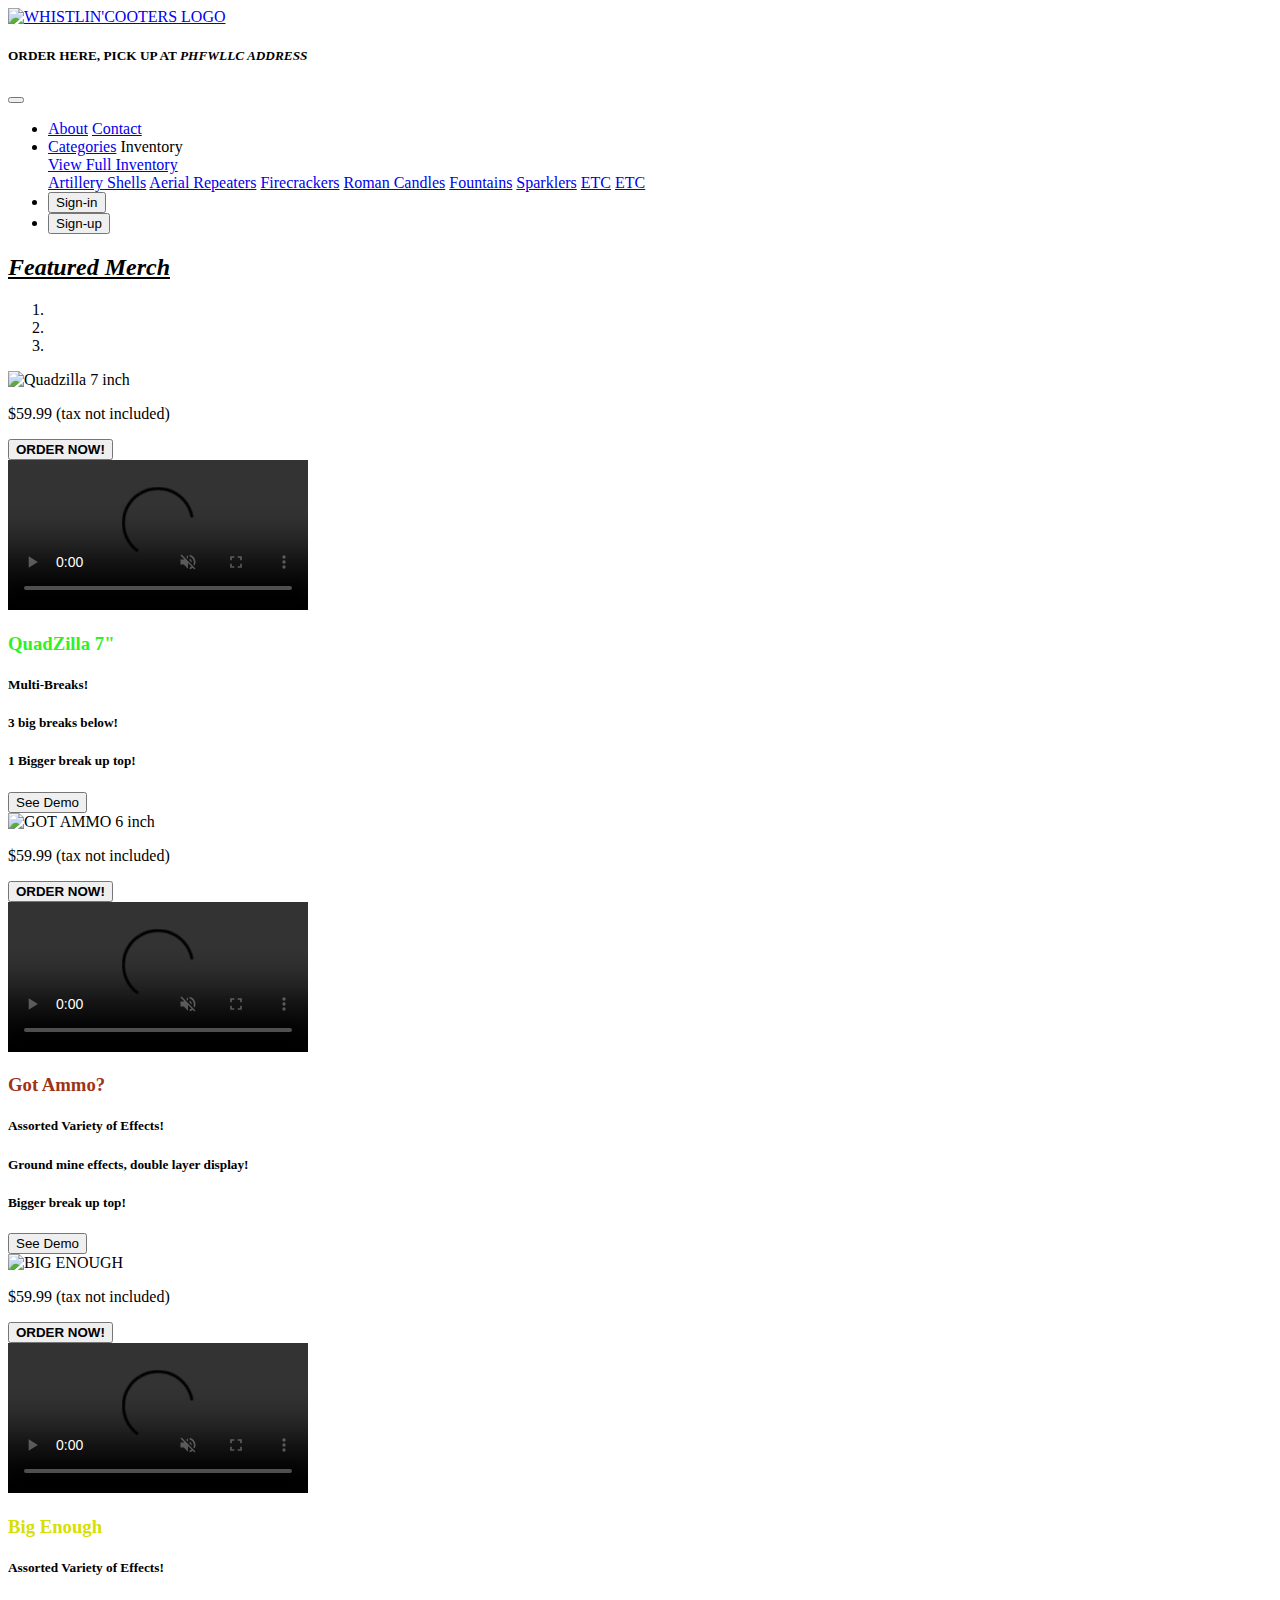
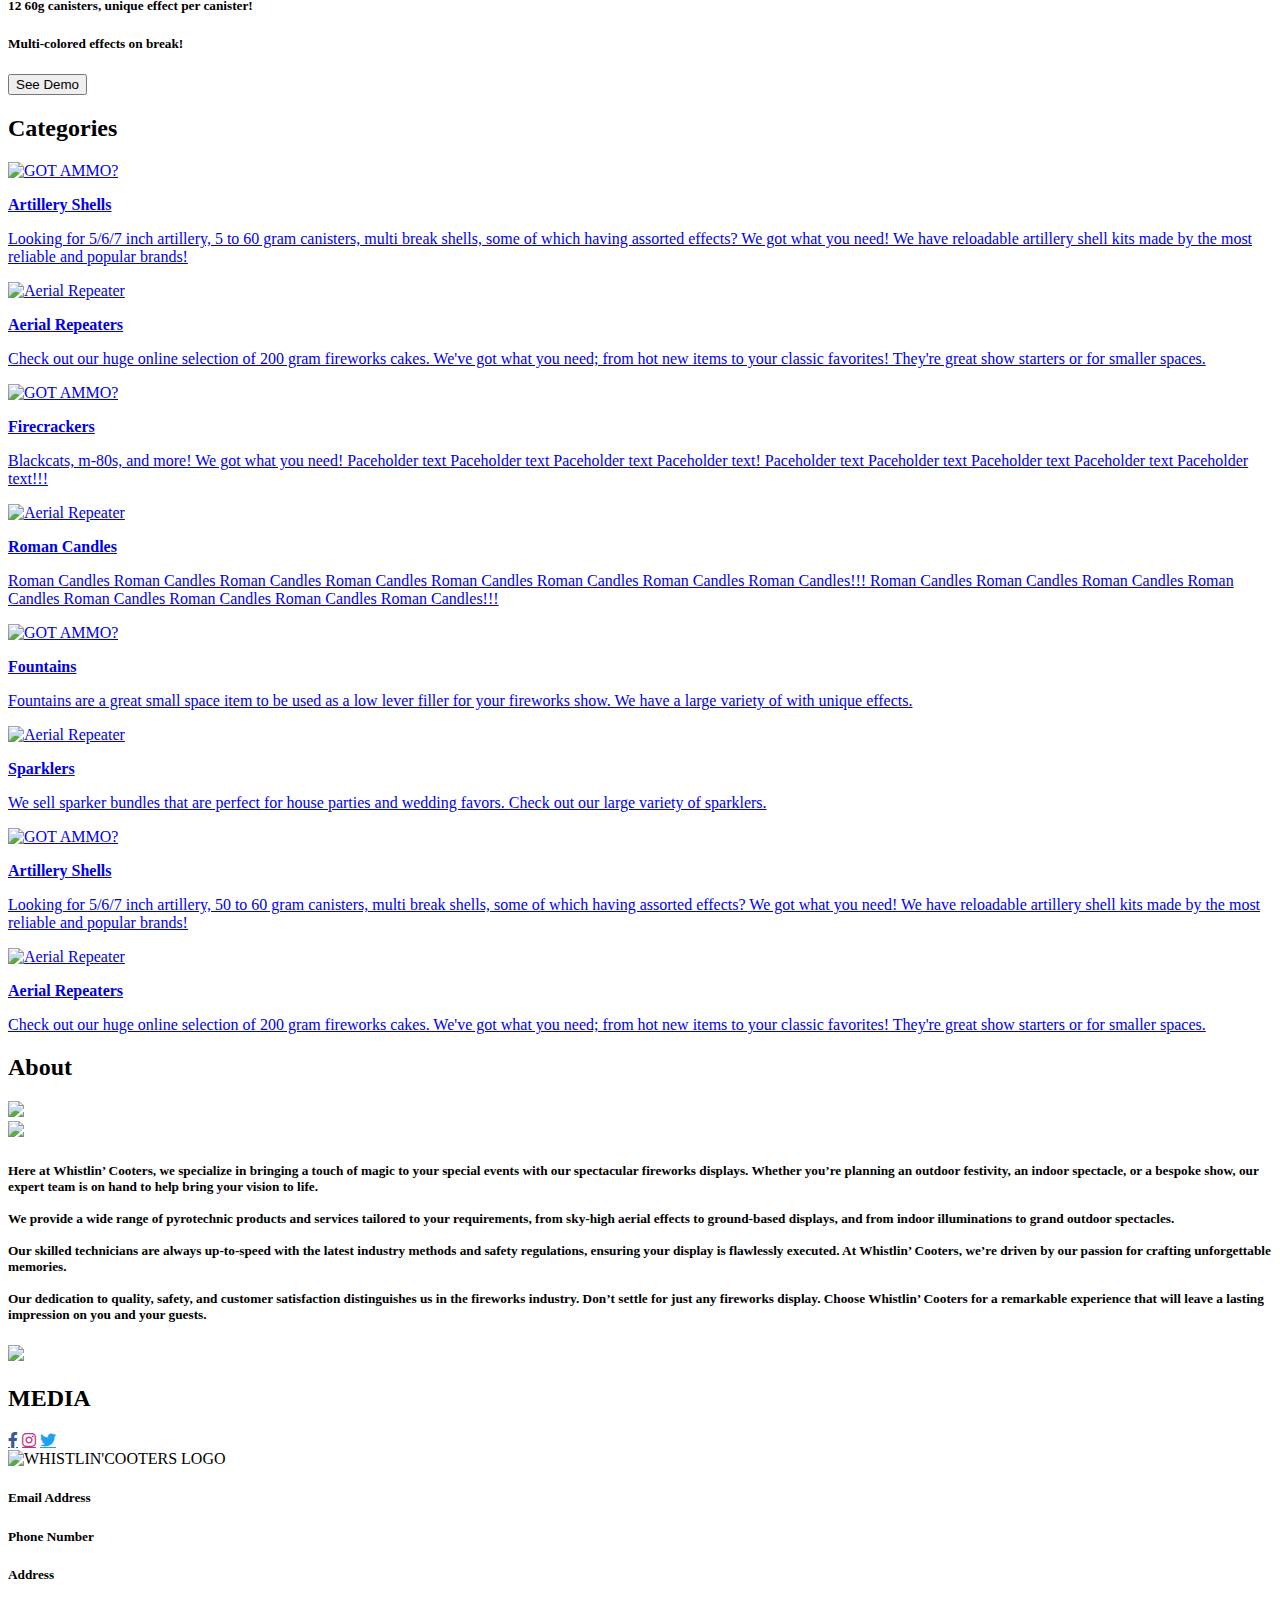
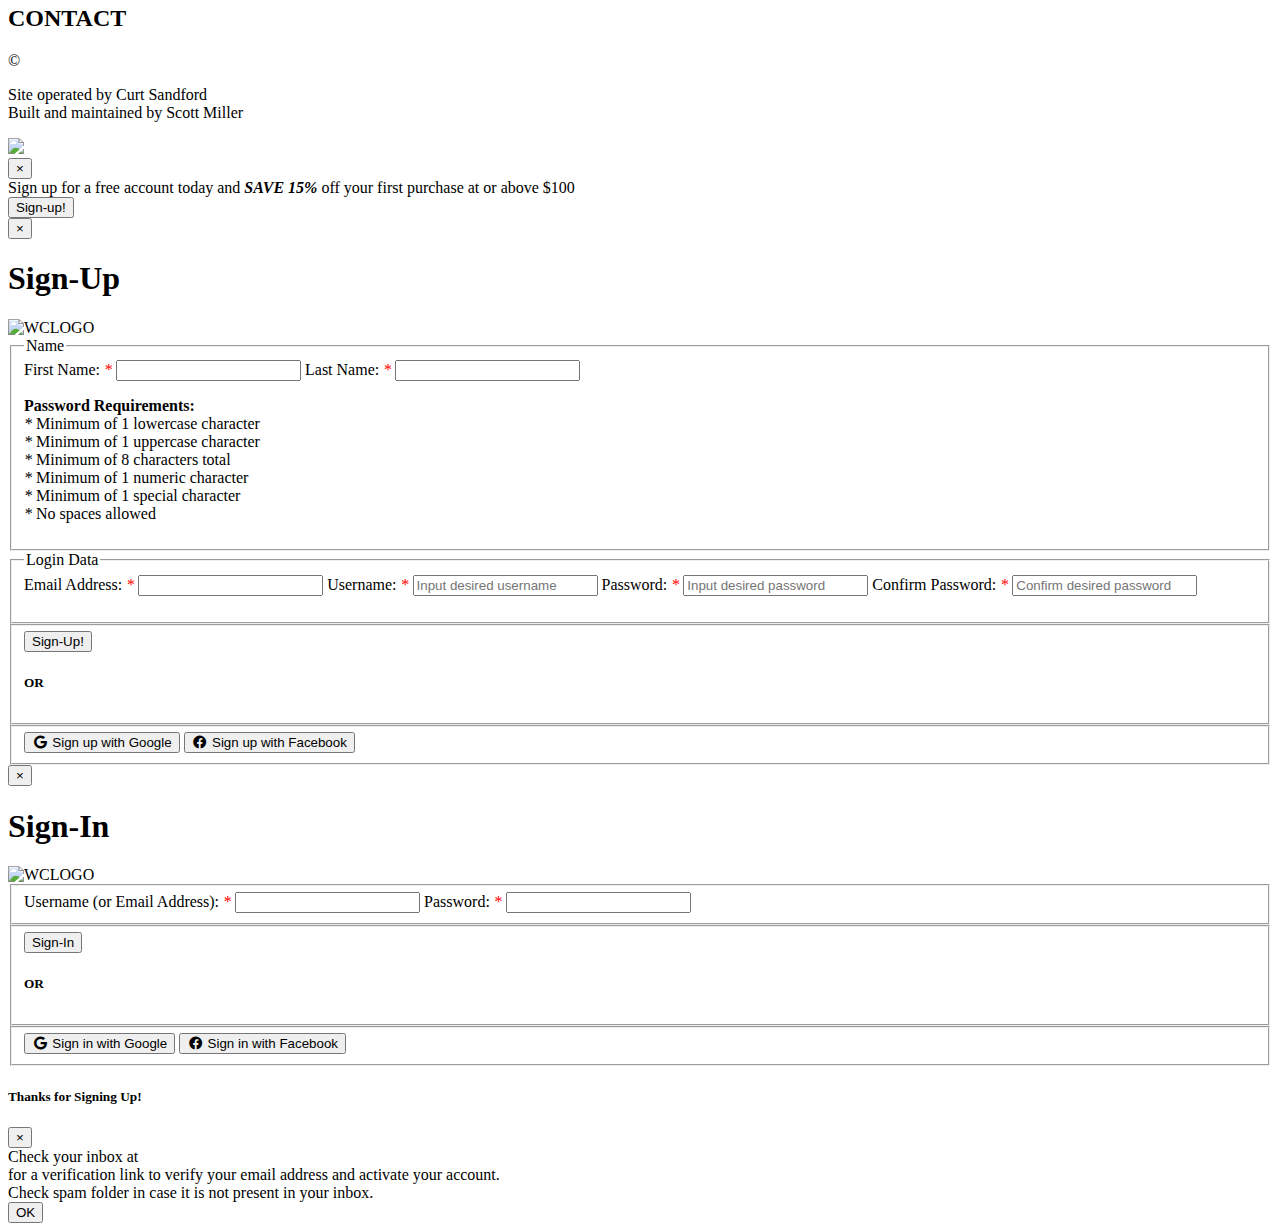
==== src/main/resources/templates/index.html @ 447cba28 "as of yet, user cannot yet be authenticated during login process" ====
<!-- 	INDEX HTML 	-->

<!DOCTYPE html>
<html xmlns:th="http://www.thymeleaf.org">
	<head>
		<title>Whistlin'CootersFireworks</title>
		<meta name="viewport" 
			  content="width=device-width, initial-scale=1.0" 
		/>
		<meta name="_csrf" th:content="${_csrf.token}" />
		<meta name="_csrf_header" th:content="${_csrf.headerName}" />
		<link rel="stylesheet" href="/webjars/bootstrap/4.6.0/css/bootstrap.min.css" /> 
		<link rel="stylesheet" href="https://cdnjs.cloudflare.com/ajax/libs/font-awesome/6.0.0-beta3/css/all.min.css" />
		<link rel="stylesheet" href="/css/main.css" /> 
		<link rel="stylesheet" href="/css/index.css" />
		<link rel="stylesheet" href="/css/carousel.css" /> 
		<link rel="stylesheet" href="/css/bgimgs.css" /> 
		<link rel="apple-touch-icon" sizes="180x180" href="/images/apple-touch-icon.png" />
		<link rel="icon" type="image/png" sizes="32x32" href="/images/favicon-32x32.png" />
		<link rel="icon" type="image/png" sizes="16x16" href="/images/favicon-16x16.png" />
		<link rel="manifest" href="/images/site.webmanifest" />
	</head> 
	
	<body class="bg-dark">
		<header class="header row">
			<div class="col-sm-4">
				<a href="#">
					<img class="header_logo" type="image/png" src="/images/android-chrome-192x192.png"
						 alt="WHISTLIN'COOTERS LOGO" 
					/>
				</a>
			</div>
			<div class="col-sm-4 d-flex flex-column mt-auto header_text">
				<p th:if="${param.loginSuccess}" 
				   class="text-center"
				>
					<i th:text="${#authentication.principal.username}"></i>
				</p>
				<h5 class="text-center">ORDER HERE, PICK UP AT <i>PHFWLLC ADDRESS</i></h5> 
			</div> 
			<nav class="col-sm-4 navbar navbar-expand-md navbar-dark d-flex flex-column">
				<button class="navbar-toggler ml-auto" type="button" data-toggle="collapse"
						data-target="#navOptions" aria-controls="navOptions" aria-expanded="false" 
						aria-label="Toggle navigation" 
				>
					<span class="navbar-toggler-icon text-light"></span>
				</button>
				<div class="collapse navbar-collapse" id="navOptions">
					<ul class="navbar-nav mr-auto">
						<li class="nav-item">
							<a class="nav-link text-white" href="#about">About</a>
							<a class="nav-link text-white" href="#contact">Contact</a>
						</li>
						<li class="nav-item dropdown">
							<a class="nav-link text-white" href="#categories">Categories</a>
							<a class="nav-link dropdown-toggle text-white" role="button" data-toggle="dropdown" 
							   aria-expanded="false" 
							>
								Inventory
							</a>
							<div class="dropdown-menu">
								<a class="dropdown-item" href="#">View Full Inventory</a> 
								<div class="dropdown-divider"></div> 
								<a class="dropdown-item" href="#">Artillery Shells</a> 
								<a class="dropdown-item" href="#">Aerial Repeaters</a> 
								<a class="dropdown-item" href="#">Firecrackers</a> 
								<a class="dropdown-item" href="#">Roman Candles</a> 
								<a class="dropdown-item" href="#">Fountains</a>
								<a class="dropdown-item" href="#">Sparklers</a>
								<a class="dropdown-item" href="#">ETC</a>
								<a class="dropdown-item" href="#">ETC</a>
							</div>
						</li> 
						<li class="nav-item">
							<button id="headerSignInBtn" class="btn text-white">Sign-in</button>
						</li> 
						<li class="nav-item signupBtn">
							<button id="headerSignupBtn" class="btn text-white">Sign-up</button>
						</li>
					</ul>
				</div>
			</nav>
		</header>
		<div class="container-lg bg-dark px-0">
			<h2 class="text-center text-light pt-3" style="text-decoration:underline;"><i>Featured Merch</i></h2>
			<div id="productCarousel" class="carousel slide bg-dark" data-ride="carousel"
				 data-interval="10000"
			>
				<ol class="carousel-indicators">
					<li data-target="#productCarousel" data-slide-to="0" class="active"></li>
					<li data-target="#productCarousel" data-slide-to="1"></li>
					<li data-target="#productCarousel" data-slide-to="2"></li>
				</ol>
				<div class="carousel-inner">
					<div class="carousel-item active">
						<div class="row">
							<div class="col-12 col-sm-6 d-flex flex-column w-50 align-items-center">
								<img class="img-fluid" src="/images/quadzilla.jpg" alt="Quadzilla 7 inch" />
								<p>$59.99 (tax not included)</p>
								<button class="btn btn-primary mb-2 ml-5"><b>ORDER NOW!</b></button>
							</div>
							<div class="col-12 col-sm-6 d-flex flex-column w-50 align-items-center justify-content-between">
								<div class="embed-responsive embed-responsive-16by9 vidclass">
									<video class="embed-responsive-item" controls autoplay
										   muted
									>
										<source src="/video/BWQuadzillaCANISTERS.mp4" type="video/mp4" />
									</video>
								</div>
								<h3 style="color:rgb(48, 240, 40);">QuadZilla 7"</h3>
								<h5 class="slideInFromLeft">Multi-Breaks!</h5>
								<h5 class="slideInFromLeft">3 big breaks below!</h5>
								<h5 class="slideInFromLeft">1 Bigger break up top!</h5>
								<button class="btn btn-info mb-1 demo">See Demo</button>
							</div>
						</div>
					</div>
					<div class="carousel-item">
						<div class="row">
							<div class="col-12 col-sm-6 d-flex flex-column w-50 align-items-center">
								<img class="img-fluid" src="/images/gotammo.jpg" alt="GOT AMMO 6 inch" />
								<p>$59.99 (tax not included)</p>
								<button class="btn btn-primary mb-2 ml-5"><b>ORDER NOW!</b></button>
							</div>
							<div class="col-12 col-sm-6 d-flex flex-column w-50 align-items-center justify-content-between">
								<div class="embed-responsive embed-responsive-16by9 vidclass">
									<video class="embed-responsive-item" controls autoplay
										   muted
									>
										<source src="/video/GOTAMMO_Miracle.mp4" type="video/mp4" /> 
									</video>
								</div>
								<h3 style="color:rgb(157, 52, 21);">Got Ammo?</h3>
								<h5 class="slideInFromLeft">Assorted Variety of Effects!</h5>
								<h5 class="slideInFromLeft">Ground mine effects, double layer display!</h5>
								<h5 class="slideInFromLeft">Bigger break up top!</h5>
								<button class="btn btn-info mb-1 demo">See Demo</button>
							</div>
						</div>
					</div>
					<div class="carousel-item">
						<div class="row">
							<div class="col-12 col-sm-6 d-flex flex-column w-50 align-items-center">
								<img class="img-fluid" src="/images/bigenough.jpg" alt="BIG ENOUGH" />
								<p>$59.99 (tax not included)</p>
								<button class="btn btn-primary mb-2 ml-5"><b>ORDER NOW!</b></button>
							</div>
							<div class="col-12 col-sm-6 d-flex flex-column w-50 align-items-center justify-content-between">
								<div class="embed-responsive embed-responsive-16by9 vidclass">
									<video class="embed-responsive-item" controls autoplay
										   muted
									>
										<source src="/video/BIGENOUGHPROFESSIONAL6SHELLMEGABANGERRLMB588.mp4" type="video/mp4" /> 
									</video>
								</div>
								<h3 style="color:rgb(214, 224, 0);">Big Enough</h3>
								<h5 class="slideInFromLeft">Assorted Variety of Effects!</h5>
								<h5 class="slideInFromLeft">12 60g canisters, unique effect per canister!</h5>
								<h5 class="slideInFromLeft">Multi-colored effects on break!</h5>
								<button class="btn btn-info mb-1 demo">See Demo</button>
							</div>
						</div>
					</div>
				</div>
				<a class="carousel-control-prev" href="#productCarousel" role="button"
			   	   data-slide="prev"
				> 
					<span class="carousel-control-prev-icon" aria-hidden="true"></span>
					<span class="sr-only">Previous</span> 
				</a> 
				<a class="carousel-control-next" href="#productCarousel" role="button"
		   	       data-slide="next"
				>
					<span class="sr-only">Next</span>
					<span class="carousel-control-next-icon" aria-hidden="true"></span> 
				</a>
			</div>
		</div>
		<div id="categories" class="container-lg cat-container">
			<h2 class="text-light">Categories</h2>
			<div class="row cat-row text-center p-2">
				<div class="col-lg-3 col-md-4 col-sm-6 cat-col p-2">
					<div class="border border-dark rounded p-2">
						<a href="#">
							<img  class="img-fluid" src="/images/gotammo.jpg" alt="GOT AMMO?" />
							<p class="text-dark"><b>Artillery Shells</b></p>
							<p class="text-dark">
								Looking for 5/6/7 inch artillery, 5 to 60 gram canisters, multi break shells, some of which having assorted effects? 
								We got what you need! We have reloadable artillery shell kits made by the most reliable and popular brands!
							</p>
						</a>
					</div>
				</div>
				<div class="col-lg-3 col-md-4 col-sm-6 cat-col p-2">
					<div class="border border-dark rounded p-2">
						<a href="#">
							<img  class="img-fluid" src="/images/aerial-repeater.jpg" alt="Aerial Repeater" />
							<p class="text-dark"><b>Aerial Repeaters</b></p>
							<p class="text-dark">
								Check out our huge online selection of 200 gram fireworks cakes.  
								We've  got what you need; from hot new items to your classic favorites!  
								They're great show starters or for smaller spaces.
							</p>
						</a>
					</div>
				</div>
				<div class="col-lg-3 col-md-4 col-sm-6 cat-col p-2">
					<div class="border border-dark rounded p-2">
						<a href="#">
							<img  class="img-fluid" src="/images/firecrackers.jpg" alt="GOT AMMO?" />
							<p class="text-dark"><b>Firecrackers</b></p>
							<p class="text-dark">
								Blackcats, m-80s, and more! We got what you need! Paceholder text Paceholder text Paceholder text Paceholder text!
								Paceholder text Paceholder text Paceholder text Paceholder text Paceholder text!!!
							</p>
						</a>
					</div>
				</div>
				<div class="col-lg-3 col-md-4 col-sm-6 cat-col p-2">
					<div class="border border-dark rounded p-2">
						<a href="#">
							<img  class="img-fluid" src="/images/Roman-Candle-5-Balls.jpg" alt="Aerial Repeater" />
							<p class="text-dark"><b>Roman Candles</b></p>
							<p class="text-dark">
								Roman Candles Roman Candles Roman Candles Roman Candles Roman Candles Roman Candles Roman Candles Roman Candles!!!
								Roman Candles Roman Candles Roman Candles Roman Candles Roman Candles Roman Candles Roman Candles Roman Candles!!!
							</p>
						</a>
					</div>
				</div>
				<div class="col-lg-3 col-md-4 col-sm-6 cat-col p-2">
					<div class="border border-dark rounded p-2">
						<a href="#">
							<img  class="img-fluid" src="/images/fountainfw.PNG" alt="GOT AMMO?" />
							<p class="text-dark"><b>Fountains</b></p>
							<p class="text-dark">
								Fountains are a great small space item to be used as a low lever filler for your fireworks show. 
								We have a large variety of with unique effects. 
							</p>
						</a>
					</div>
				</div>
				<div class="col-lg-3 col-md-4 col-sm-6 cat-col p-2">
					<div class="border border-dark rounded p-2">
						<a href="#">
							<img  class="img-fluid" src="/images/sparklers.jpg" alt="Aerial Repeater" />
							<p class="text-dark"><b>Sparklers</b></p>
							<p class="text-dark">
								We sell sparker bundles that are perfect for house parties and wedding favors. 
								Check out our large variety of sparklers. 
							</p>
						</a>
					</div>
				</div>
				<div class="col-lg-3 col-md-4 col-sm-6 cat-col p-2">
					<div class="border border-dark rounded p-2">
						<a href="#">
							<img  class="img-fluid" src="/images/gotammo.jpg" alt="GOT AMMO?" />
							<p class="text-dark"><b>Artillery Shells</b></p>
							<p class="text-dark">
								Looking for 5/6/7 inch artillery, 50 to 60 gram canisters, multi break shells, some of which having assorted effects? 
								We got what you need! We have reloadable artillery shell kits made by the most reliable and popular brands!
							</p>
						</a>
					</div>
				</div>
				<div class="col-lg-3 col-md-4 col-sm-6 cat-col p-2">
					<div class="border border-dark rounded p-2">
						<a href="#">
							<img  class="img-fluid" src="/images/aerial-repeater.jpg" alt="Aerial Repeater" />
							<p class="text-dark"><b>Aerial Repeaters</b></p>
							<p class="text-dark">
								Check out our huge online selection of 200 gram fireworks cakes.  
								We've  got what you need; from hot new items to your classic favorites!  
								They're great show starters or for smaller spaces.
							</p>
						</a>
					</div>
				</div>
			</div>
		</div>
		<div class="parallax bgimg1"></div>
		<div id="about" class="container-fluid about">
			<div class="row">
				<div class="col-12">
					<h2 class="text-light text-center">About</h2>
				</div>
				<div class="col-12 d-flex justify-content-center align-items-center">
					<img class="img-fluid" src="/images/android-chrome-512x512.png" />
				</div>
			</div>
			<div class="row">
				<div class="col-6 col-sm-2 order-2 order-sm-1 d-flex">
					<img class="d-block ml-auto" src="/images/brands1.PNG" />
				</div>
				<div class="col-12 col-sm-8 order-1 order-sm-2">
					<h5 class="text-light text-center">
						Here at Whistlin’ Cooters, we specialize in bringing a touch of magic to your special events with our spectacular fireworks displays. 
						Whether you’re planning an outdoor festivity, an indoor spectacle, or a bespoke show, our expert team is on hand to help bring your vision to life.
						<br /><br />
						We provide a wide range of pyrotechnic products and services tailored to your requirements, from sky-high aerial effects to ground-based displays, 
						and from indoor illuminations to grand outdoor spectacles. 					
						<br /><br />
						Our skilled technicians are always up-to-speed with the latest industry methods and safety regulations, ensuring your display is flawlessly executed.
						At Whistlin’ Cooters, we’re driven by our passion for crafting unforgettable memories. 
						<br /><br />
						Our dedication to quality, safety, and customer satisfaction distinguishes us in the fireworks industry. 
						Don’t settle for just any fireworks display. Choose Whistlin’ Cooters for a remarkable experience that will leave a lasting impression on you and your guests.
					</h5>
				</div>
				<div class="col-6 col-sm-2 order-3 order-sm-3 d-flex">
					<img class="d-block mr-auto" src="/images/brands2.PNG" />
				</div>
			</div>
		</div>
		<div class="container-fluid bgimg2-container">
			<div class="container">
				<div class="parallax bgimg2"></div>
			</div>
		</div>
		<div id="contact" class="container-fluid contact">
			<div class="row contact-row d-flex jusitify-content-between p-3">
				<div class="col-4 contact-col d-flex flex-column align-items-start text-light">
					<div class="d-flex flex-column border border-rounded pt-1 pl-1 slideOutLeft">
						<h2 class="underline">MEDIA</h2>
						<div class="d-flex flex-row">
							<a href="#" class="fab fa-facebook-f" style="color: #3b5998;"></a>
							<a href="#" class="fab fa-instagram" style="color: #C13584;"></a>
							<a href="#" class="fab fa-twitter" style="color: #1DA1F2;"></a>
						</div>
					</div>
				</div>
				<div class="col-4 contact-col d-flex justify-content-center align-items-center text-light">
					<div class="d-flex img">
						<img class="img-fluid" type="image/png" src="/images/android-chrome-192x192.png"
							 alt="WHISTLIN'COOTERS LOGO" 
						/>
					</div>
				</div>
				<div class="col-4 contact-col d-flex justify-content-end align-items-end text-light">
					<div class="d-flex flex-column border border-rounded pr-2 pb-1 pt-3 pl-3 slideOutRight">
						<h5>Email Address</h5>
						<h5>Phone Number</h5>
						<h5>Address</h5>
						<h2 class="underline">CONTACT</h2>
					</div>
				</div>
			</div>
		</div>
		<footer class="footer row bg-dark d-flex justify-content-around align-items-center">
			<p id="cr" class="text-light">
				&copy;
			</p>
			<p class="text-light">
				Site operated by Curt Sandford
				<br />
				Built and maintained by Scott Miller
			</p>
		</footer>
		<!-- The Modal -->
		<div class="modal" id="adModal">
			<div class="modal-dialog">
				<div class="modal-content">
					<div class="container-lg">
						<div class="row">
      						<div class="col-6 cpadding">
								<img class="img-fluid" src="/images/modalAd.jpg" />	  
							</div>
							<div class="col-6 d-flex flex-column cbg">
        						<div class="modal-header">
          							<button type="button" class="close text-danger" data-dismiss="modal">&times;</button>
        						</div>
        						<!-- Modal body -->
        						<div class="modal-body text-light">
          							Sign up for a free account today and 
          							<b class="text-danger"><i>SAVE 15%</i></b> 
          							off your first purchase at or above $100
        						</div>
        						<!-- Modal footer -->
        						<div class="modal-footer d-block mt-auto">
          							<button type="button" class="btn btn-success d-block ml-auto" data-dismiss="modal">Sign-up!</button>
        						</div>
        					</div>
        				</div>
        			</div>
      			</div>
    		</div>
		</div>
		<div class="modal" id="signupModal">
			<div class="modal-dialogue">
				<div class="modal-content bg-dark">
					<div class="container-lg bg-dark text-light">
						<form id="signupForm" action="/signup" method="post" 
							  class="row border"
						>
							<button type="button" class="close text-danger ml-auto mr-3" data-dismiss="modal">&times;</button>
							<div class="col-sm-12 d-flex justify-content-around p-3">
								<h1>Sign-Up</h1>
								<img class="img-fluid" src="/images/android-chrome-192x192.png" alt="WCLOGO" />
							</div>
							<fieldset class="col-sm-6">
								<legend>Name</legend>
								<div class="form-group">
									<label for="fname">
										First Name:
										<i style="color:red;">*</i>
									</label>
									<input id="fname" class="form-control" name="fname"
										   type="text" required
									/>
									<label for="lname">
										Last Name:
										<i style="color:red;">*</i>
									</label>
									<input id="lname" class="form-control" name="lname"
										   type="text" required
									/>
									<p class="mt-3">
										<b>Password Requirements:</b><br />
										<i class="requirementIndicator">*</i> Minimum of 1 lowercase character<br />
										<i class="requirementIndicator">*</i> Minimum of 1 uppercase character<br />
										<i class="requirementIndicator">*</i> Minimum of 8 characters total<br />
										<i class="requirementIndicator">*</i> Minimum of 1 numeric character<br />
										<i class="requirementIndicator">*</i> Minimum of 1 special character<br />
										<i class="requirementIndicator">*</i> No spaces allowed<br />
									</p>
								</div>
							</fieldset>
							<fieldset class="col-sm-6">
								<legend>Login Data</legend>
								<div class="form-group">
									<label for="email">
										Email Address:
										<i style="color:red;">*</i>
									</label>
									<input id="email" class="form-control" name="email"
										   type="email" required
									/>
									<label for="username">
										Username:
										<i style="color:red;">*</i>
									</label>
									<input id="signUpUsername" class="form-control" name="signUpUsername"
										   type="text" placeholder="Input desired username"
										   required
									/>
									<label for="signup-password">
										Password:
										<i style="color:red;">*</i>
									</label>
									<input id="signup-password" class="form-control" name="password"
										   type="password" placeholder="Input desired password"
										   required
									/>
									<label for="signup-confirm_password">
										Confirm Password:
										<i style="color:red;">*</i>
									</label>
									<input id="signup-confirm_password" class="form-control" name="confirm_password" 
										   type="password" placeholder="Confirm desired password" 
										   required 
									/> 
									<div id="passwordStrengthIndicator-container" class="border mt-3">
										<div id="passwordStrengthIndicator" class="bg-danger"></div>
									</div>
									<p id="psiText"></p>
								</div>
							</fieldset>
							<fieldset class="col-sm-12">
								<div class="form-group">
									<button id="signupBtn" type="submit" class="btn btn-block btn-success">Sign-Up!</button>
								</div>
								<h5>OR</h5>
							</fieldset>
							<fieldset class="col-sm-12">
								<div class="form-group">
									<button type="button" class="btn btn-block btn-danger">
										<i class="fab fa-google fa-fw"></i>
										Sign up with Google
									</button>
									<button type="button" class="btn btn-primary btn-block">
										<i class="fab fa-facebook fa-fw"></i>
										Sign up with Facebook
									</button>
								</div>
							</fieldset>
						</form>
					</div>
				</div>
			</div>
		</div>
		<div class="modal" id="signInModal">
			<div class="modal-dialogue">
				<div class="modal-content bg-dark">
					<div class="container-lg bg-dark text-light">
						<form id="signInForm" action="/perform_login" method="post"
							  class="row border"
						>
							<button type="button" class="close text-danger ml-auto mr-3" data-dismiss="modal">&times;</button>
							<div class="col-sm-12 d-flex justify-content-around p-3">
								<h1>Sign-In</h1>
								<img class="img-fluid" src="/images/android-chrome-192x192.png" alt="WCLOGO" />
							</div>
							<fieldset class="col-sm-12 d-flex flex-column">
								<div class="form-group">
									<label for="username">
										Username (or Email Address):
										<i style="color:red;">*</i>
									</label>
									<input id="username" class="form-control" name="username"
										   type="text" required
									/>
									<label for="password">
										Password:
										<i style="color:red;">*</i>
									</label>
									<input id="password" class="form-control" name="password"
										   type="password" required
									/>
								</div>
							</fieldset>
							<fieldset class="col-sm-12">
								<div class="form-group">
									<button id="signInBtn" type="submit" class="btn btn-block btn-success">Sign-In</button>
								</div>
								<h5>OR</h5>
							</fieldset>
							<fieldset class="col-sm-12">
								<div class="form-group">
									<button type="button" class="btn btn-block btn-danger">
										<i class="fab fa-google fa-fw"></i>
										Sign in with Google
									</button>
									<button type="button" class="btn btn-block btn-primary">
										<i class="fab fa-facebook fa-fw"></i>
										Sign in with Facebook
									</button>
								</div>
							</fieldset>
						</form>
					</div>
				</div>
			</div>
		</div>
		<div id="emailVerificationModal" class="modal fade" tabindex="-1"
			 role="dialog" aria-labelledby="emailVerificationModalLabel"
			 aria-hidden="true"
		>
			<div class="modal-dialog" role="document">
				<div class="modal-content">
					<div class="modal-header">
						<h5 id="emailVerificationModalLabel" class="modal-title">Thanks for Signing Up!</h5>
						<button type="button" class="close" data-dismiss="modal"
								aria-label="Close"
						>
							<span aria-hidden="true">&times;</span>
						</button>
					</div>
					<div class="modal-body">
						Check your inbox at <b id="responseEmail"></b>
						<br />
						for a verification link to verify your email address and activate your account. 
						<br />
						Check spam folder in case it is not present in your inbox. 
					</div>
					<div class="modal-footer">
						<button type="button" class="btn btn-primary" 
								onclick="$('#emailVerificationModal').modal('hide');"
						>
							OK
						</button>
					</div>
				</div>
			</div>
		</div>
		<script src="/webjars/jquery/3.1.1/jquery.min.js"></script>
		<script src="/webjars/jquery-ui/1.12.1/jquery-ui.min.js"></script>
		<script src="https://cdnjs.cloudflare.com/ajax/libs/jquery-easing/1.4.1/jquery.easing.min.js"></script>
		<script src="https://cdn.jsdelivr.net/npm/popper.js@1.16.1/dist/umd/popper.min.js"></script>
		<script src="/webjars/bootstrap/4.6.0/js/bootstrap.min.js"></script>
		<script src="/js/main.js"></script> 
		<script src="/js/carousel.js"></script>
		<script src="/js/carouselanimated.js"></script> 
		<script src="/js/bgimgs.js"></script> 
		<script src="/js/contact.js"></script>
		<script src="/js/signup.js"></script>
		<script src="/js/signin.js"></script>
	</body>
</html>
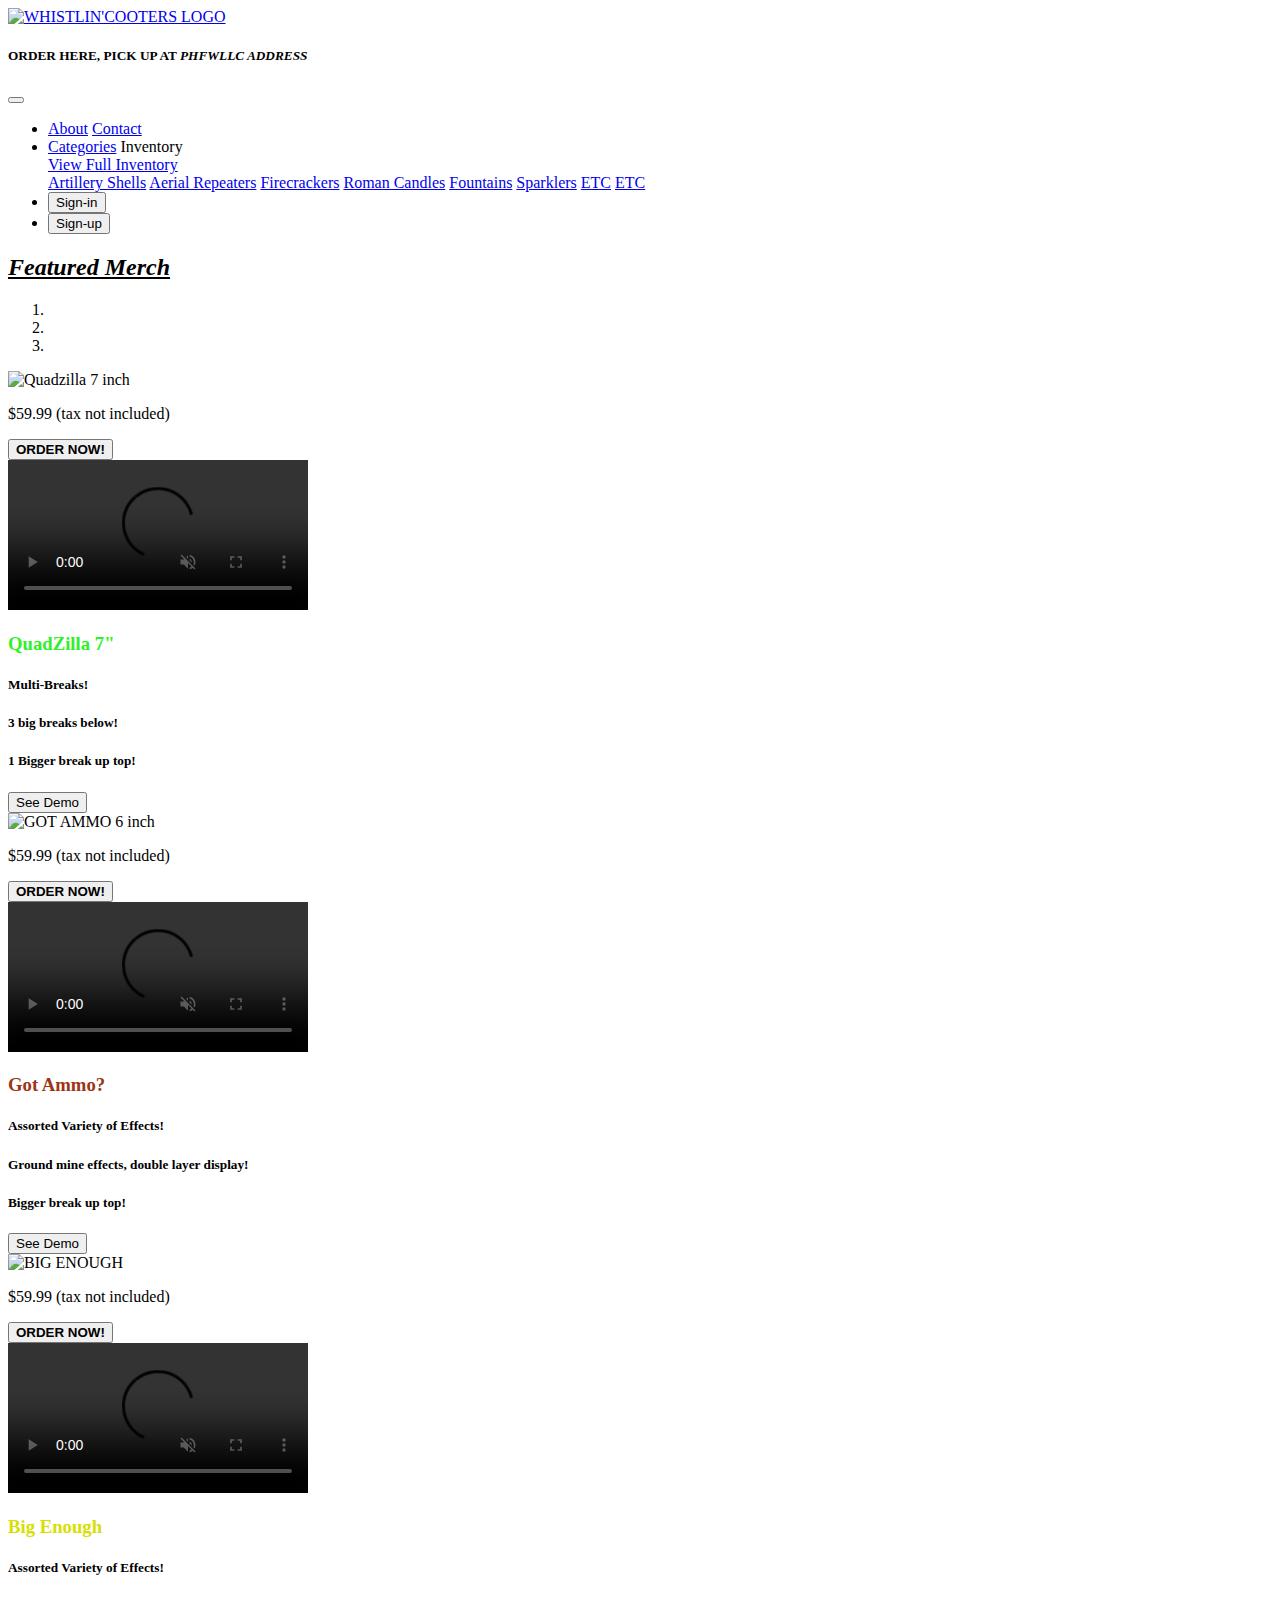
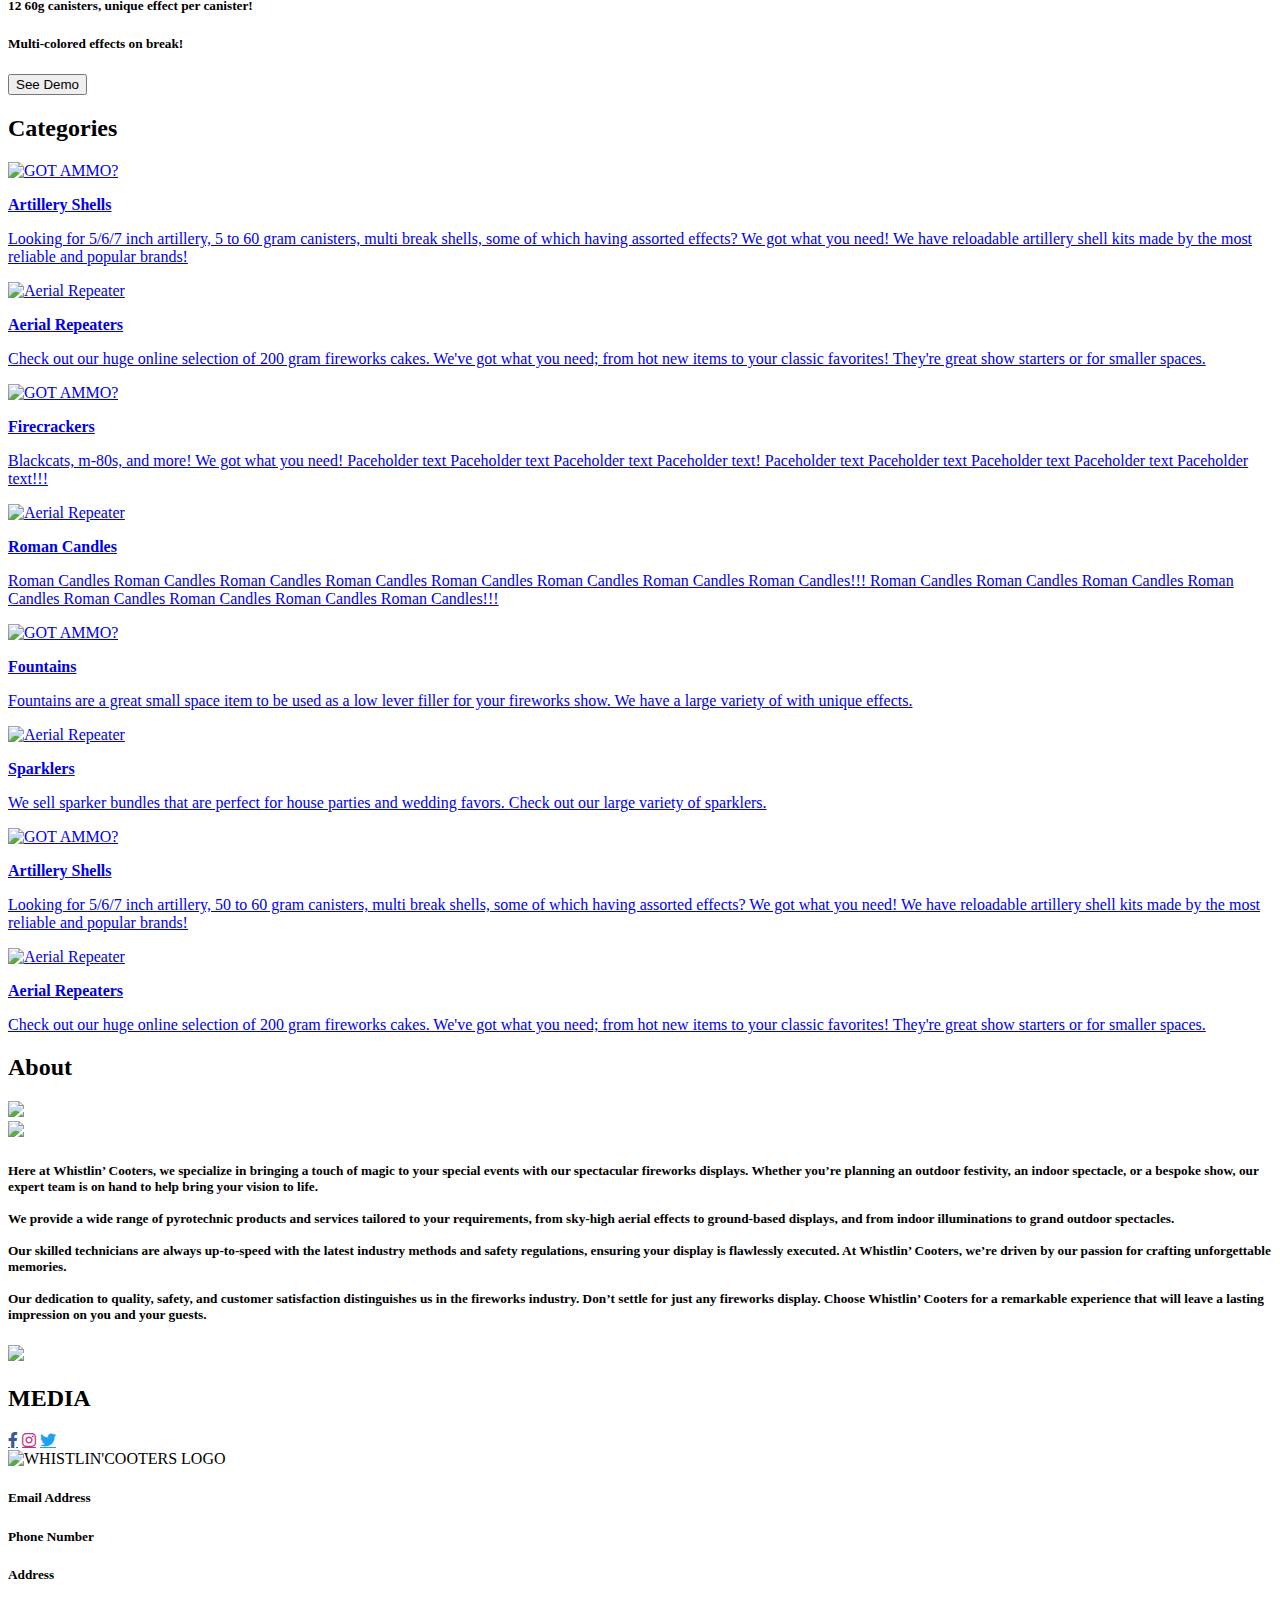
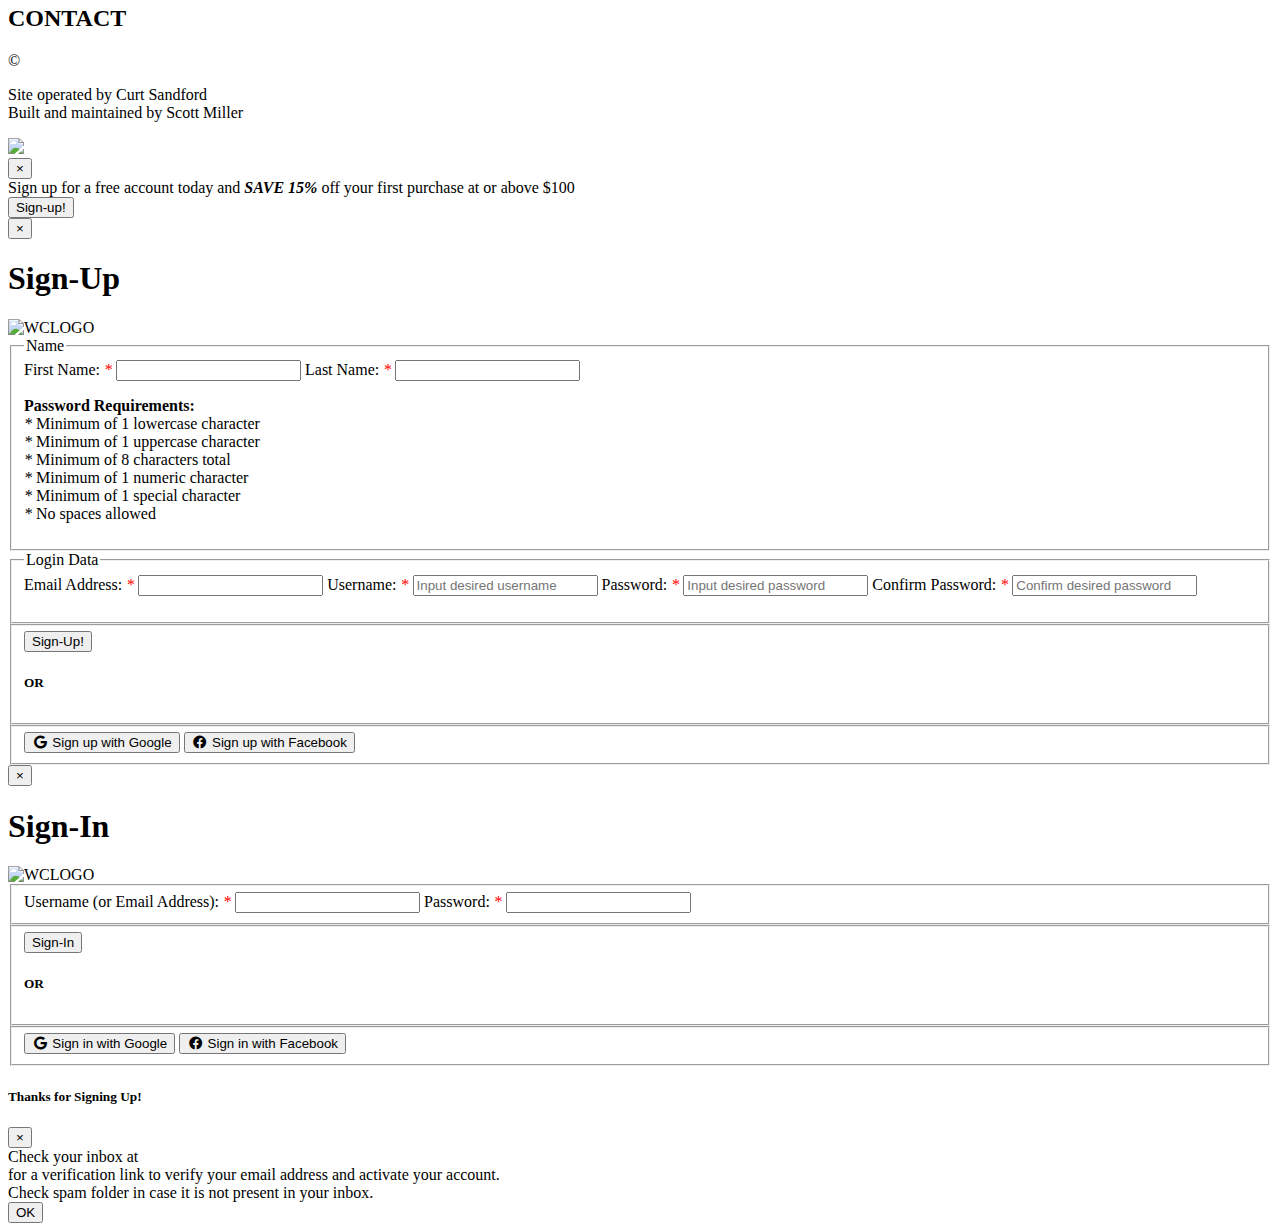
==== commit 8326852e: "debugged login issues. there were two identical name attributes on separate input elements" ====
--- a/src/main/resources/templates/index.html
+++ b/src/main/resources/templates/index.html
@@ -31,10 +31,8 @@
 				</a>
 			</div>
 			<div class="col-sm-4 d-flex flex-column mt-auto header_text">
-				<p th:if="${param.loginSuccess}" 
-				   class="text-center"
-				>
-					<i th:text="${#authentication.principal.username}"></i>
+				<p id="authenticatedUser">
+					<i></i>
 				</p>
 				<h5 class="text-center">ORDER HERE, PICK UP AT <i>PHFWLLC ADDRESS</i></h5> 
 			</div> 
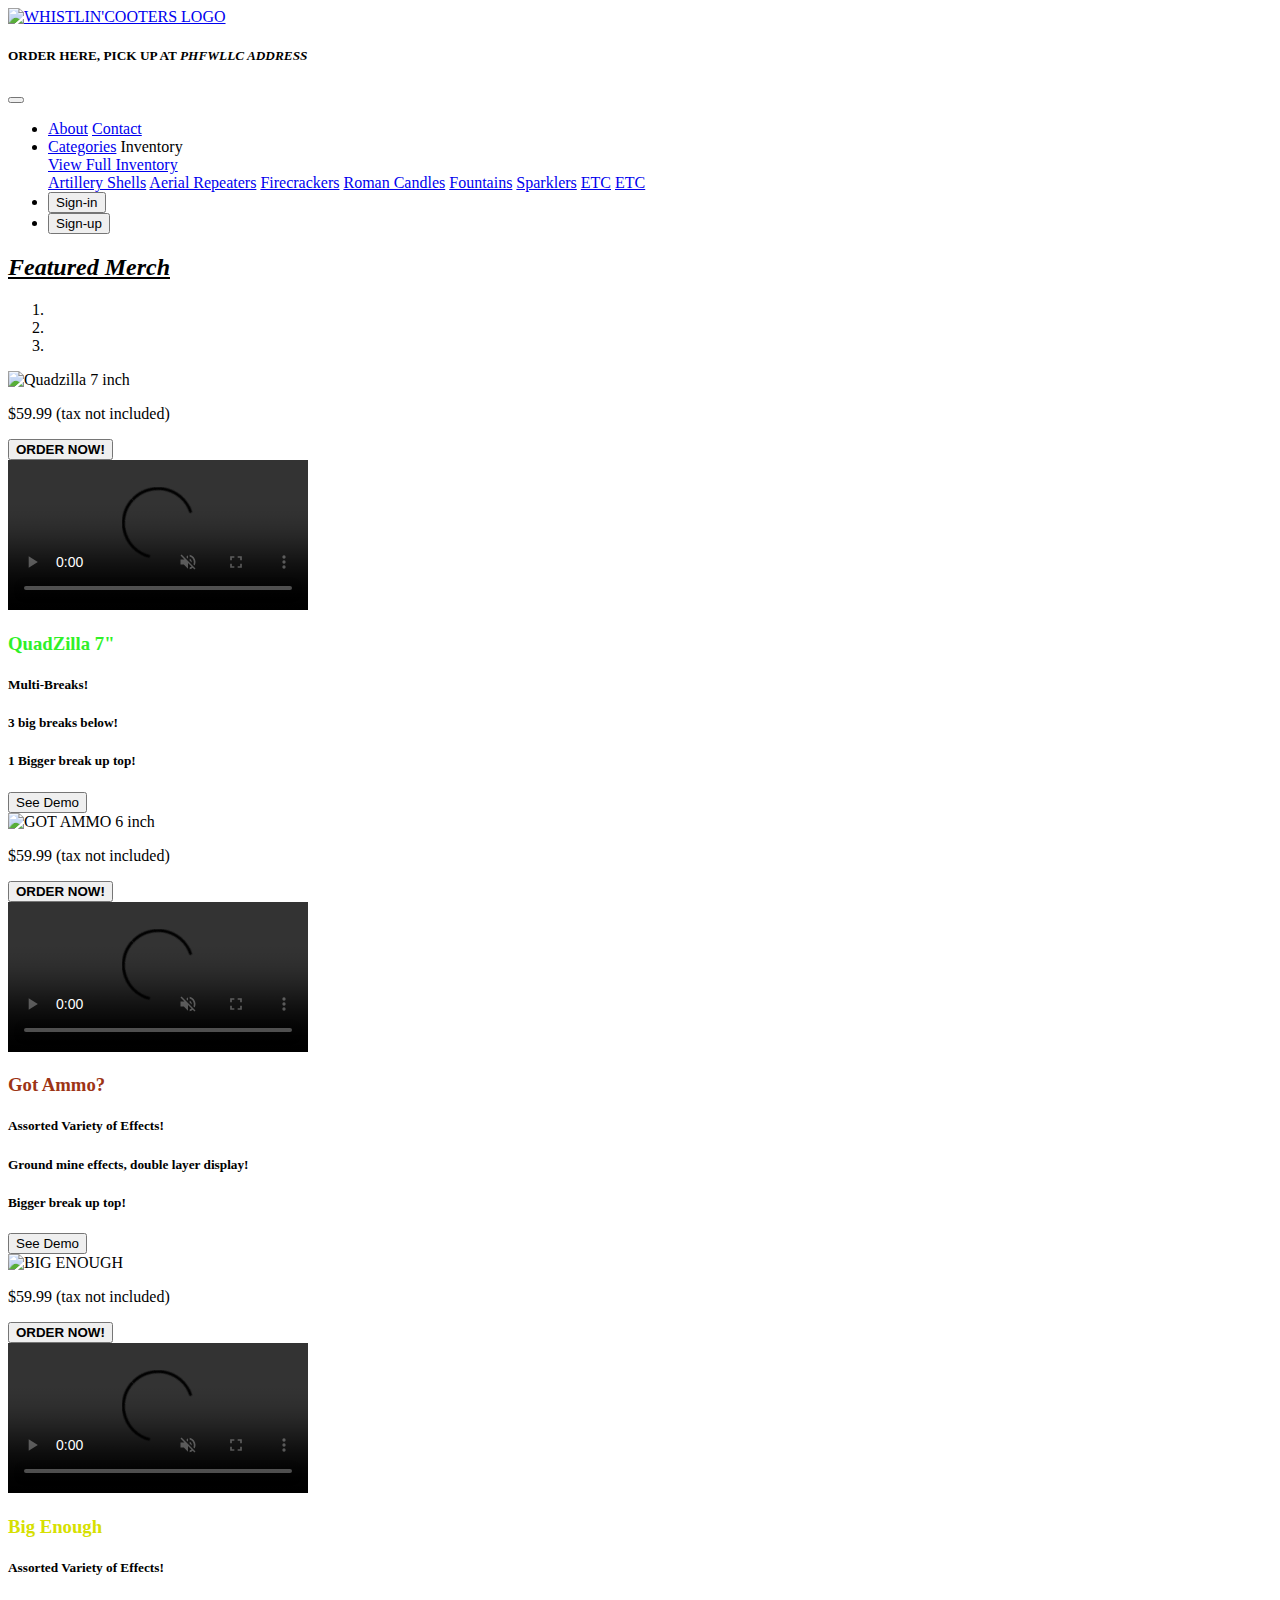
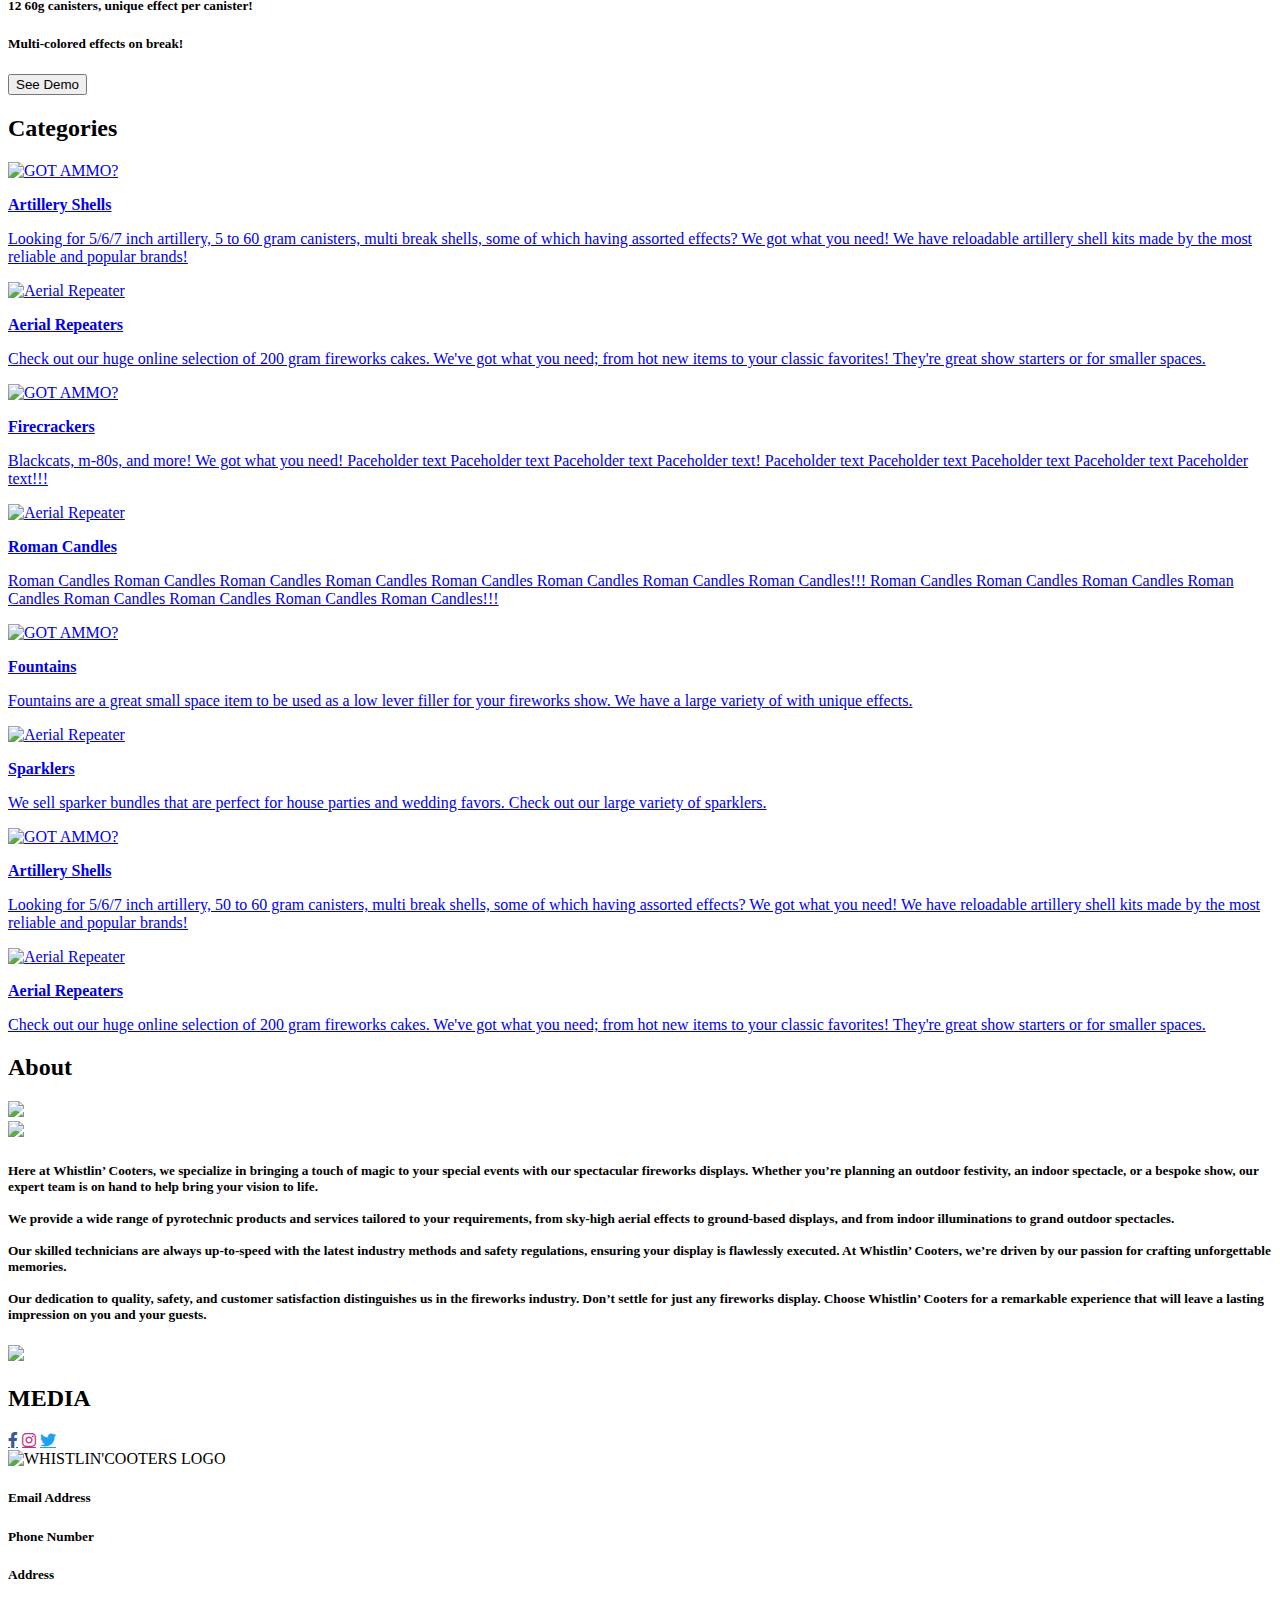
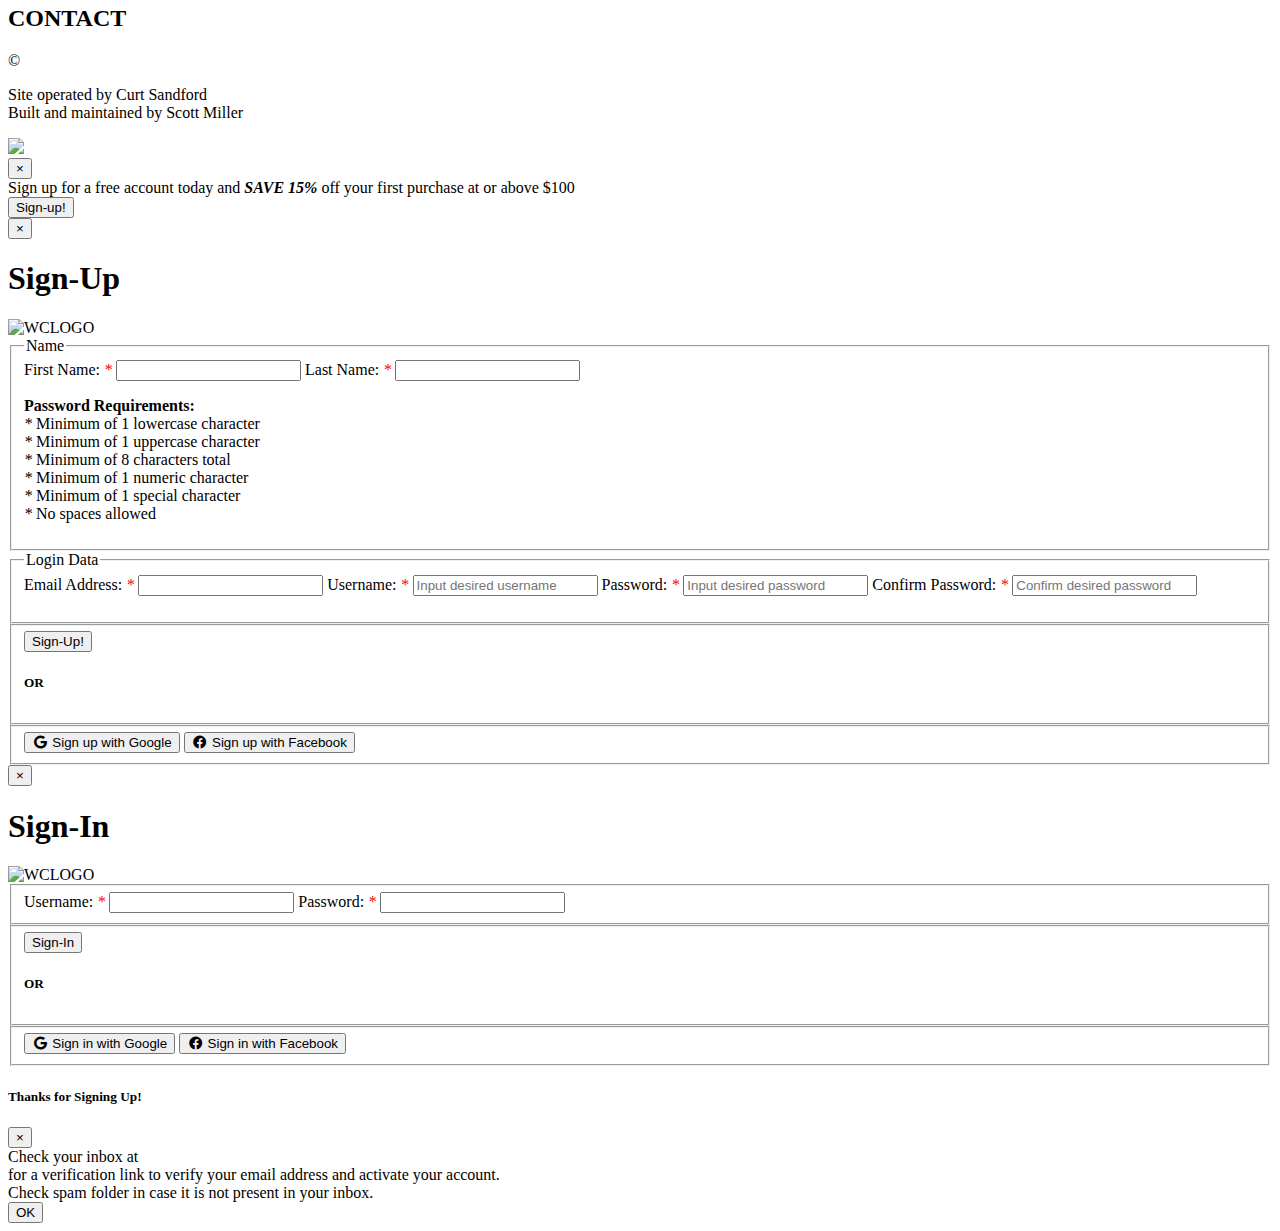
==== commit 058e3603: "humburger menu mobile fix, logout functionality created" ====
--- a/src/main/resources/templates/index.html
+++ b/src/main/resources/templates/index.html
@@ -36,7 +36,7 @@
 				</p>
 				<h5 class="text-center">ORDER HERE, PICK UP AT <i>PHFWLLC ADDRESS</i></h5> 
 			</div> 
-			<nav class="col-sm-4 navbar navbar-expand-md navbar-dark d-flex flex-column">
+			<nav class="col-sm-4 navbar navbar-expand-md navbar-dark">
 				<button class="navbar-toggler ml-auto" type="button" data-toggle="collapse"
 						data-target="#navOptions" aria-controls="navOptions" aria-expanded="false" 
 						aria-label="Toggle navigation" 
@@ -44,7 +44,7 @@
 					<span class="navbar-toggler-icon text-light"></span>
 				</button>
 				<div class="collapse navbar-collapse" id="navOptions">
-					<ul class="navbar-nav mr-auto">
+					<ul class="navbar-nav mr-auto pl-3">
 						<li class="nav-item">
 							<a class="nav-link text-white" href="#about">About</a>
 							<a class="nav-link text-white" href="#contact">Contact</a>
@@ -71,6 +71,7 @@
 						</li> 
 						<li class="nav-item">
 							<button id="headerSignInBtn" class="btn text-white">Sign-in</button>
+							<button id="headerLogoutBtn" class="btn text-white" style="display:none;">Log-Out</button>
 						</li> 
 						<li class="nav-item signupBtn">
 							<button id="headerSignupBtn" class="btn text-white">Sign-up</button>
@@ -502,7 +503,7 @@
 							<fieldset class="col-sm-12 d-flex flex-column">
 								<div class="form-group">
 									<label for="username">
-										Username (or Email Address):
+										Username:
 										<i style="color:red;">*</i>
 									</label>
 									<input id="username" class="form-control" name="username"
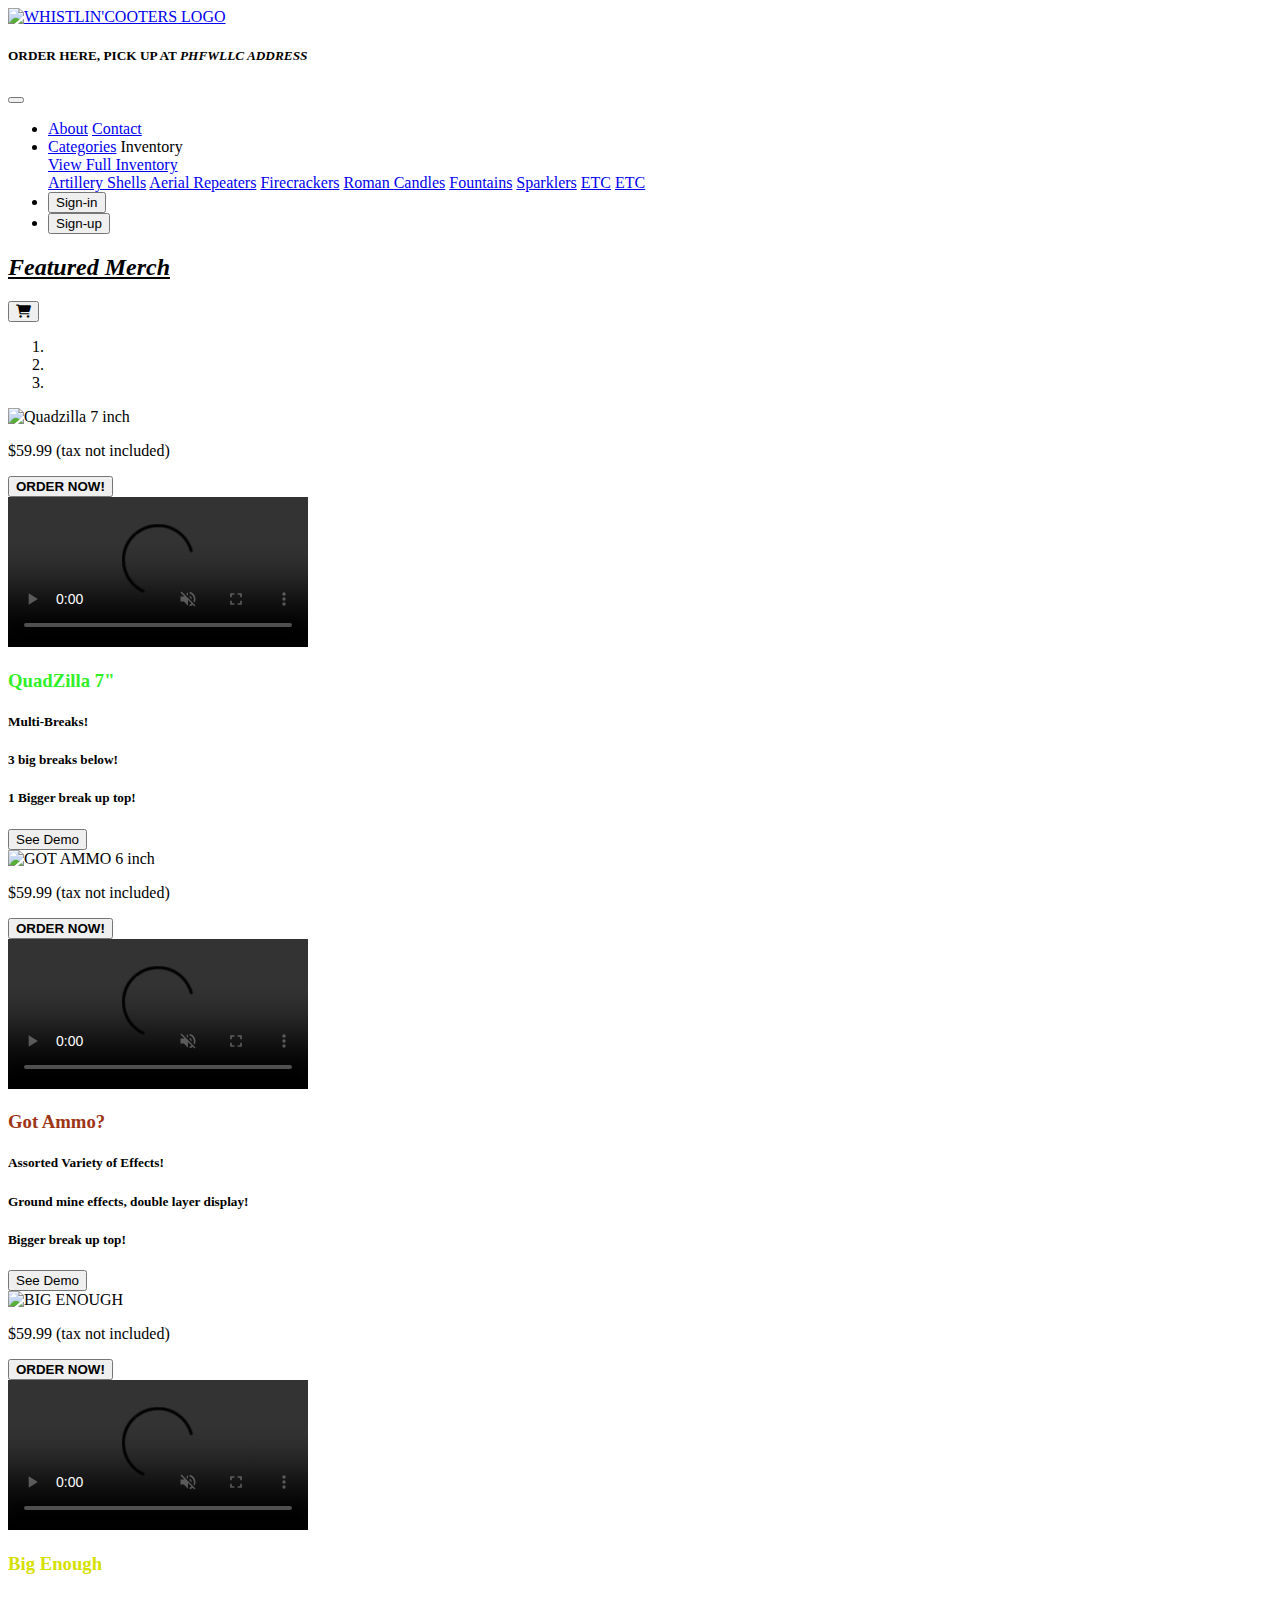
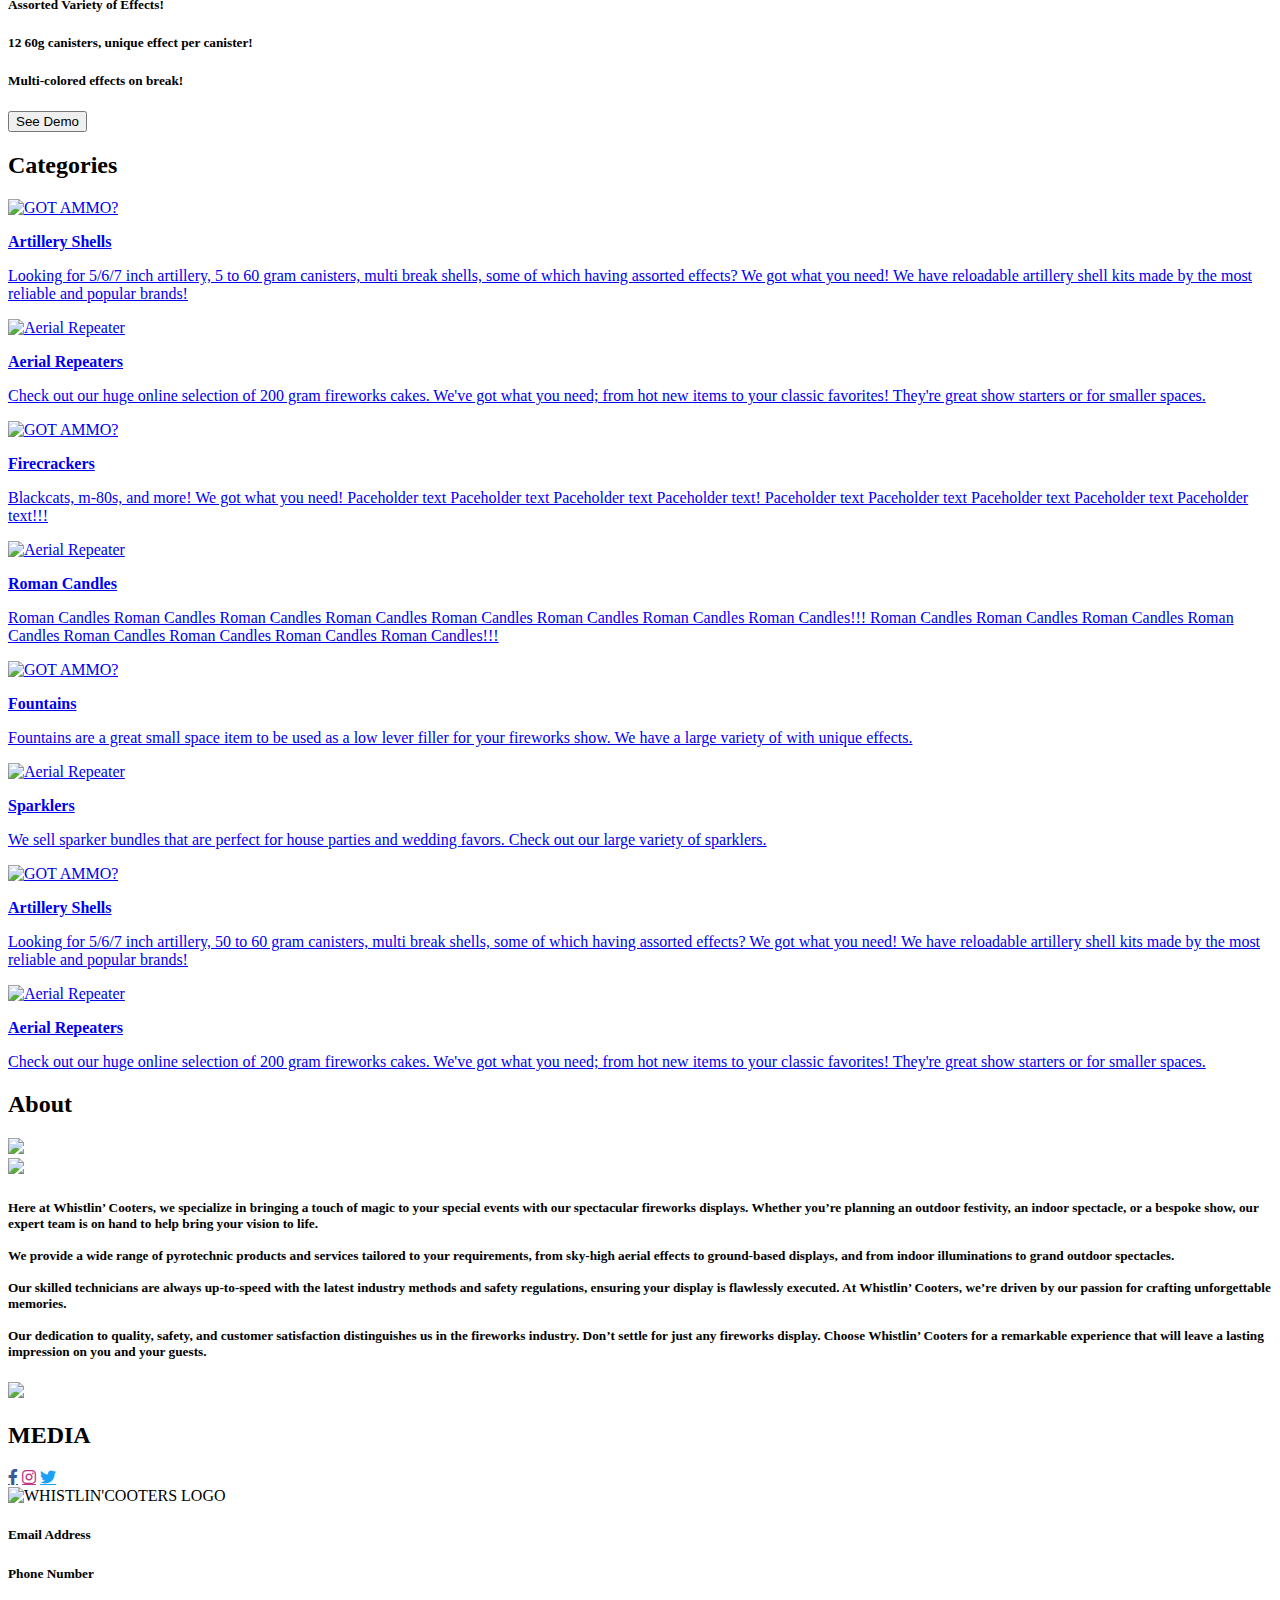
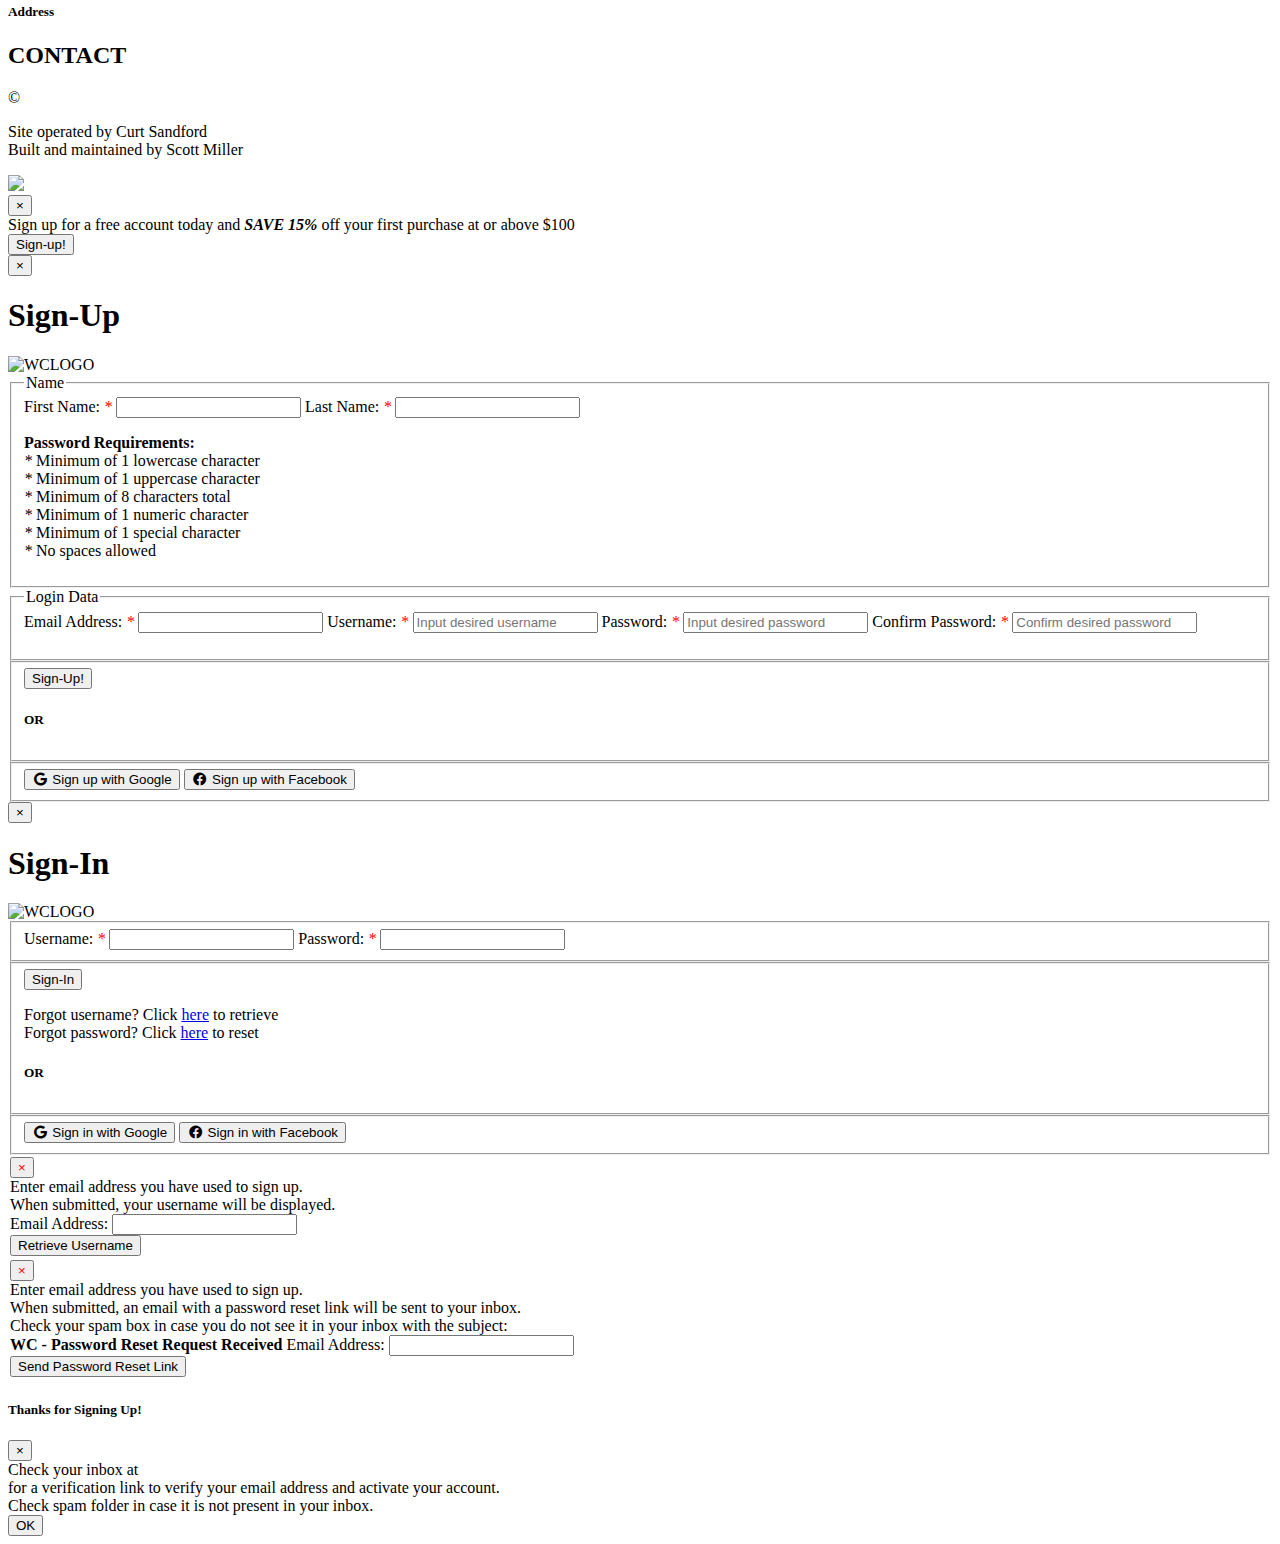
==== commit 0ca788d2: "created username retrieval and password reset functionality" ====
--- a/src/main/resources/templates/index.html
+++ b/src/main/resources/templates/index.html
@@ -81,7 +81,12 @@
 			</nav>
 		</header>
 		<div class="container-lg bg-dark px-0">
-			<h2 class="text-center text-light pt-3" style="text-decoration:underline;"><i>Featured Merch</i></h2>
+			<div class="text-center text-light d-flex justify-content-between align-items-center pt-3">
+				<h2 class="m-auto" style="text-decoration:underline;"><i>Featured Merch</i></h2>
+				<button class="btn ml-auto">
+					<i class="fas fa-shopping-cart"></i>
+				</button>
+			</div>
 			<div id="productCarousel" class="carousel slide bg-dark" data-ride="carousel"
 				 data-interval="10000"
 			>
@@ -356,7 +361,7 @@
 				Built and maintained by Scott Miller
 			</p>
 		</footer>
-		<!-- The Modal -->
+		<!-- The Modals -->
 		<div class="modal" id="adModal">
 			<div class="modal-dialog">
 				<div class="modal-content">
@@ -522,6 +527,10 @@
 								<div class="form-group">
 									<button id="signInBtn" type="submit" class="btn btn-block btn-success">Sign-In</button>
 								</div>
+								<p>
+									Forgot username? Click <a id="getRetrieveUsernameModal" href="#">here</a> to retrieve<br />
+									Forgot password? Click <a id="getPasswordResetModal" href="#">here</a> to reset
+								</p>
 								<h5>OR</h5>
 							</fieldset>
 							<fieldset class="col-sm-12">
@@ -539,6 +548,56 @@
 						</form>
 					</div>
 				</div>
+			</div>
+		</div>
+		<div class="modal fade" id="retrieveUsernameModal">
+			<div class="modal-dialog">
+				<form style="border:2px solid white;border-radius:10px;">
+					<div class="modal-content bg-dark text-white">
+						<div class="modal-header">
+							<button class="close" type="button" data-dismiss="modal">
+								<span aria-hidden="true" style="color:red;">&times;</span>
+							</button>
+						</div>
+						<div class="modal-body">
+							Enter email address you have used to sign up.<br />
+							When submitted, your username will be displayed.<br />
+							<label for="retrieveAtEmail" class="text-info">Email Address: </label>
+							<input id="retrieveAtEmail" class="form-control" name="retrieveAtEmail" 
+								   type="email" required 
+							/> 
+						</div>
+						<div class="modal-footer">
+							<button id="retrieveUsernameBtn" class="btn btn-info text-light" type="button">Retrieve Username</button>
+						</div>
+					</div>
+				</form>
+			</div>
+		</div>
+		<div class="modal fade" id="sendResetPasswordLinkModal">
+			<div class="modal-dialog">
+				<form style="border:2px solid white;border-radius:10px;">
+					<div class="modal-content bg-dark text-white">
+						<div class="modal-header">
+							<button class="close" type="button" data-dismiss="modal">
+								<span aria-hidden="true" style="color:red;">&times;</span>
+							</button>
+						</div>
+						<div class="modal-body">
+							Enter email address you have used to sign up.<br />
+							When submitted, an email with a password reset link will be sent to your inbox.<br /> 
+							Check your spam box in case you do not see it in your inbox with the subject:<br />
+							<b>WC - Password Reset Request Received</b>
+							<label id="resetLinkToEmail" class="text-info">Email Address: </label>
+							<input id="resetLinkToEmail" class="form-control" name="resetLinkToEmail"
+								   type="email" required
+							/>
+						</div>
+						<div class="modal-footer">
+							<button id="sendPasswordResetLinkBtn" class="btn btn-info text-light" type="button">Send Password Reset Link</button>
+						</div>
+					</div>
+				</form>
 			</div>
 		</div>
 		<div id="emailVerificationModal" class="modal fade" tabindex="-1"
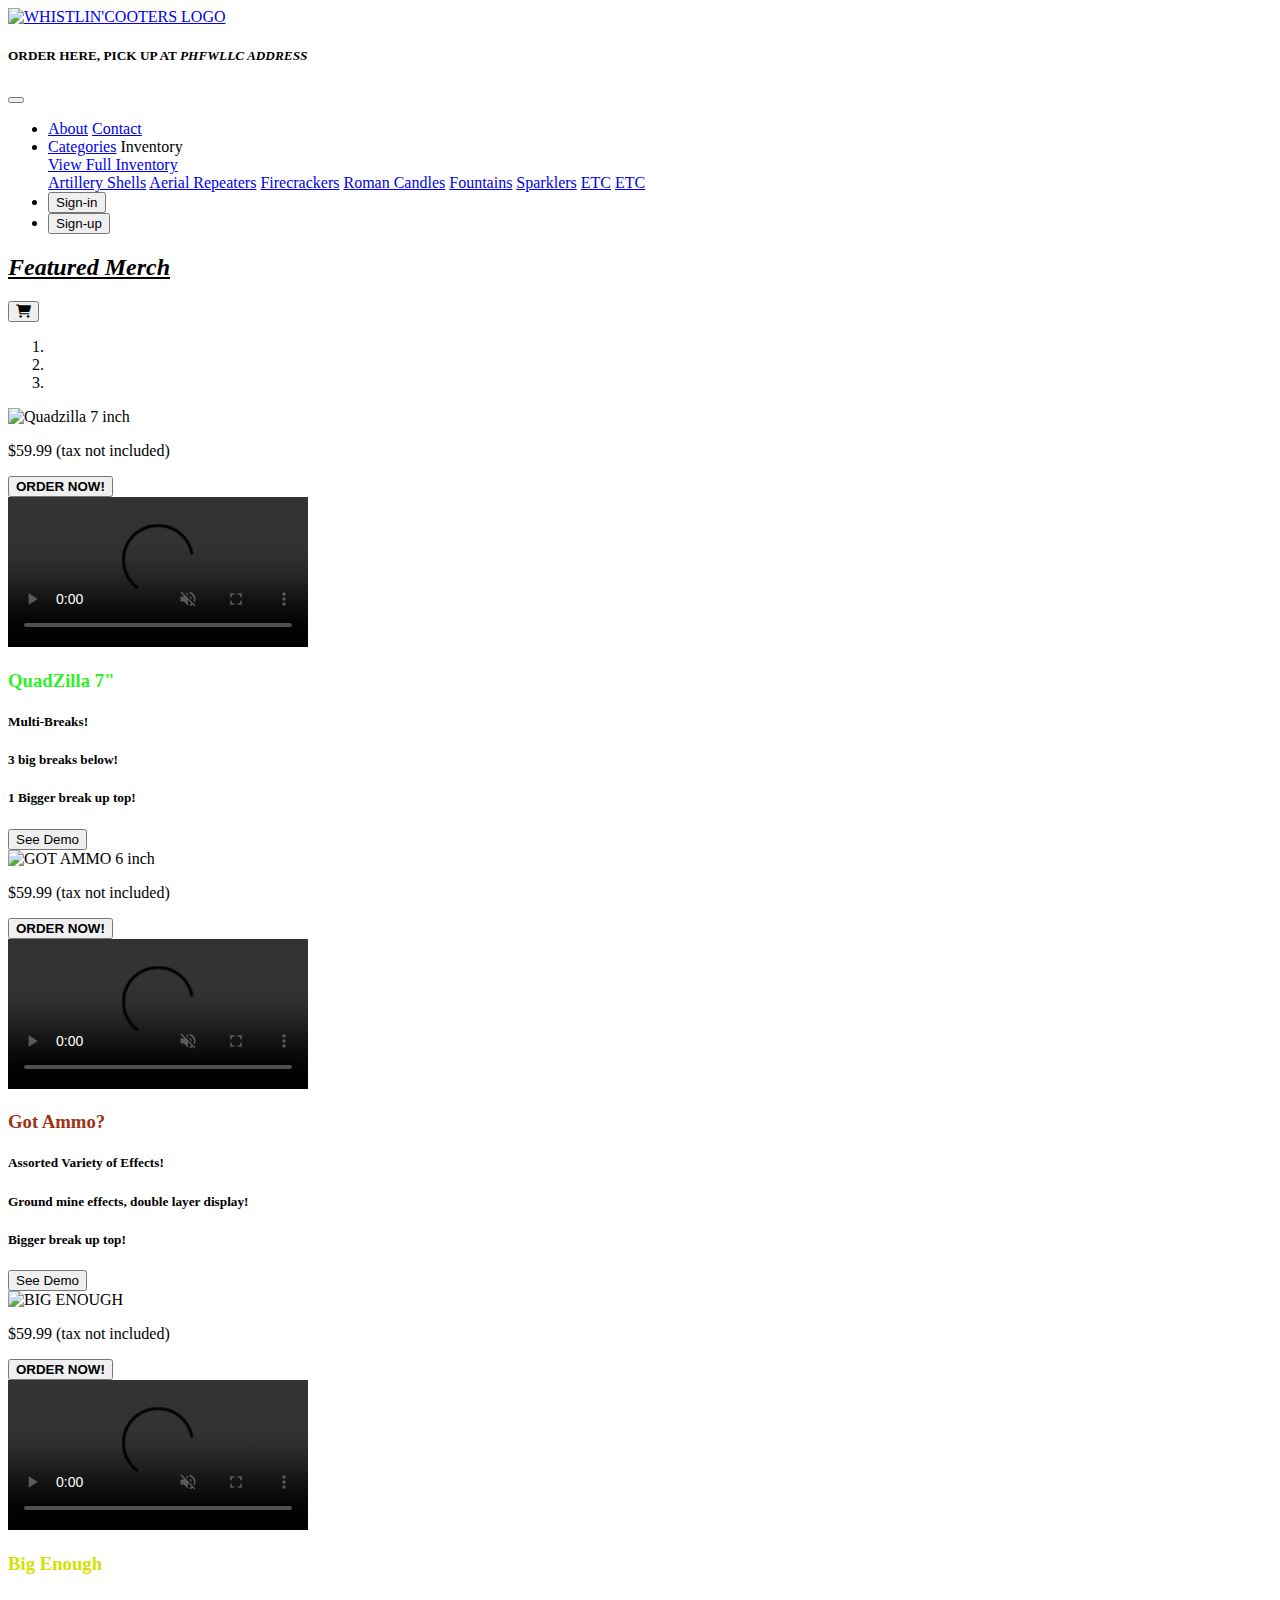
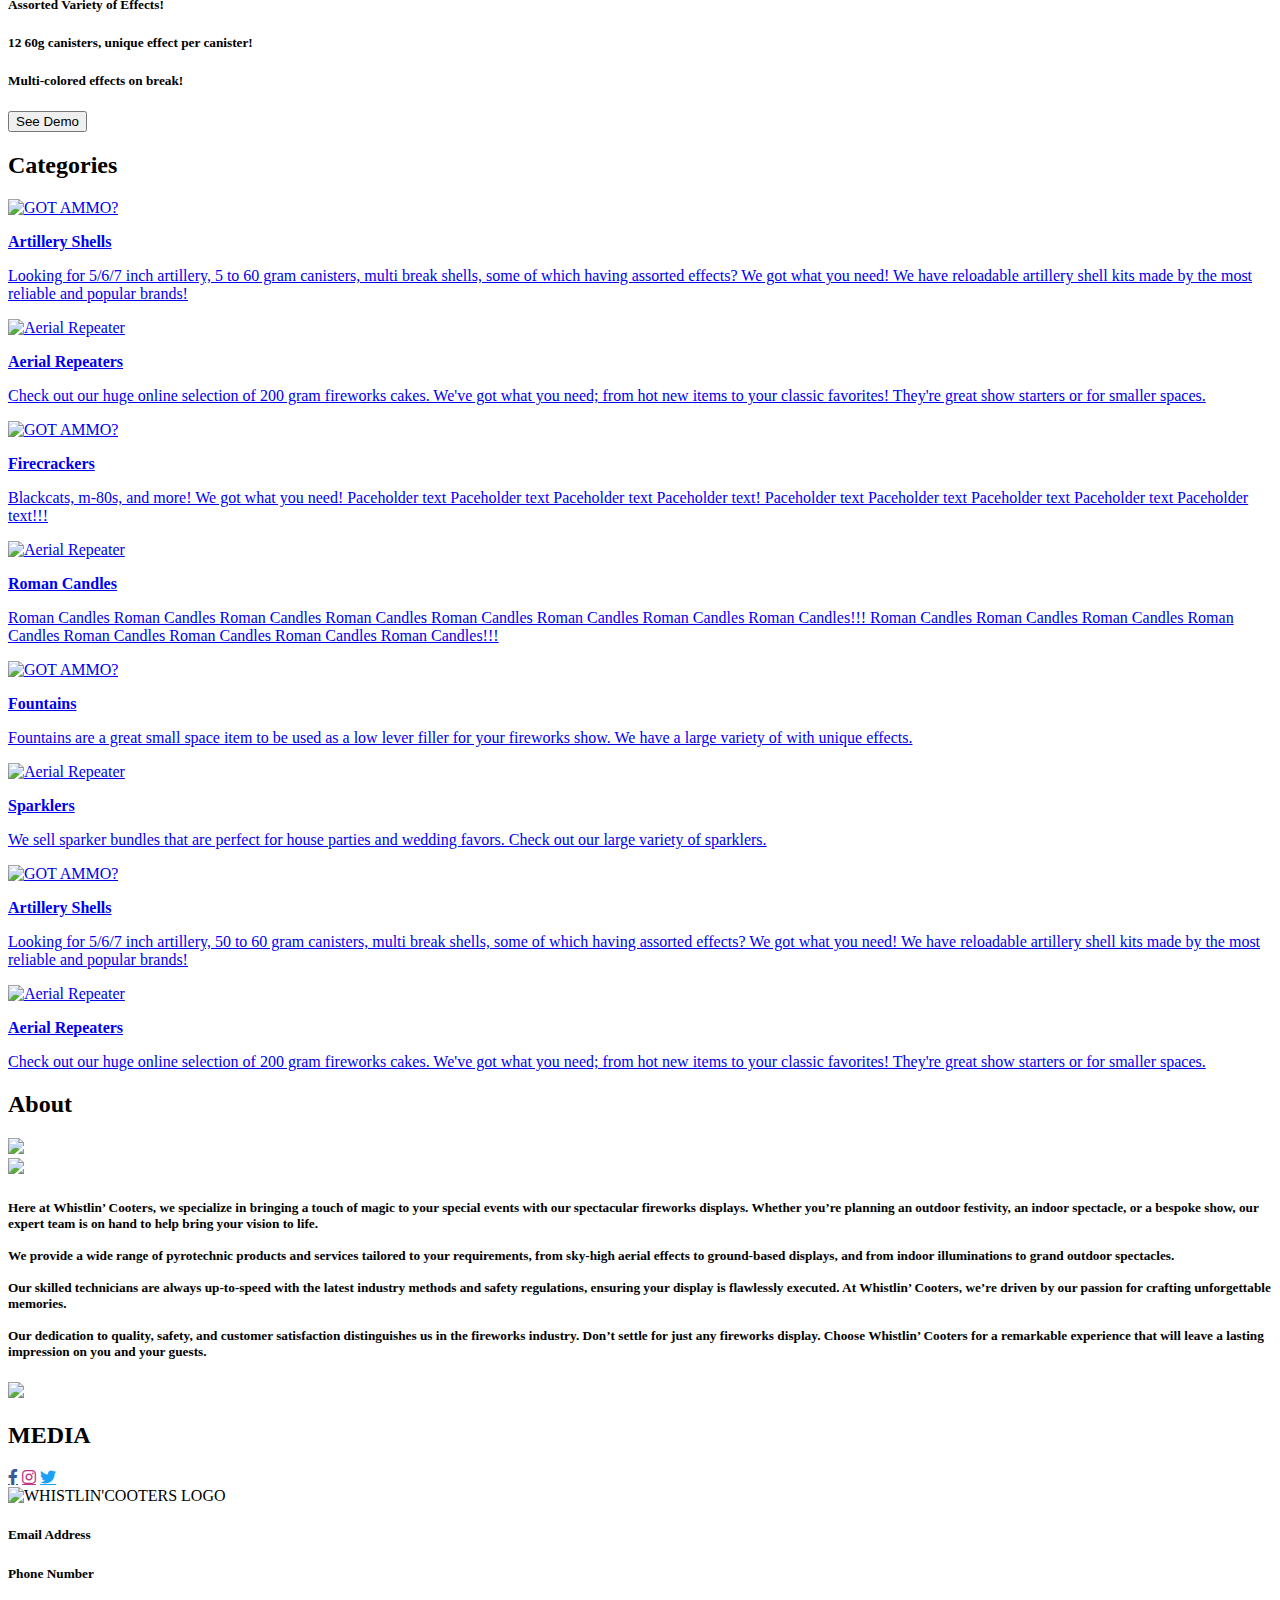
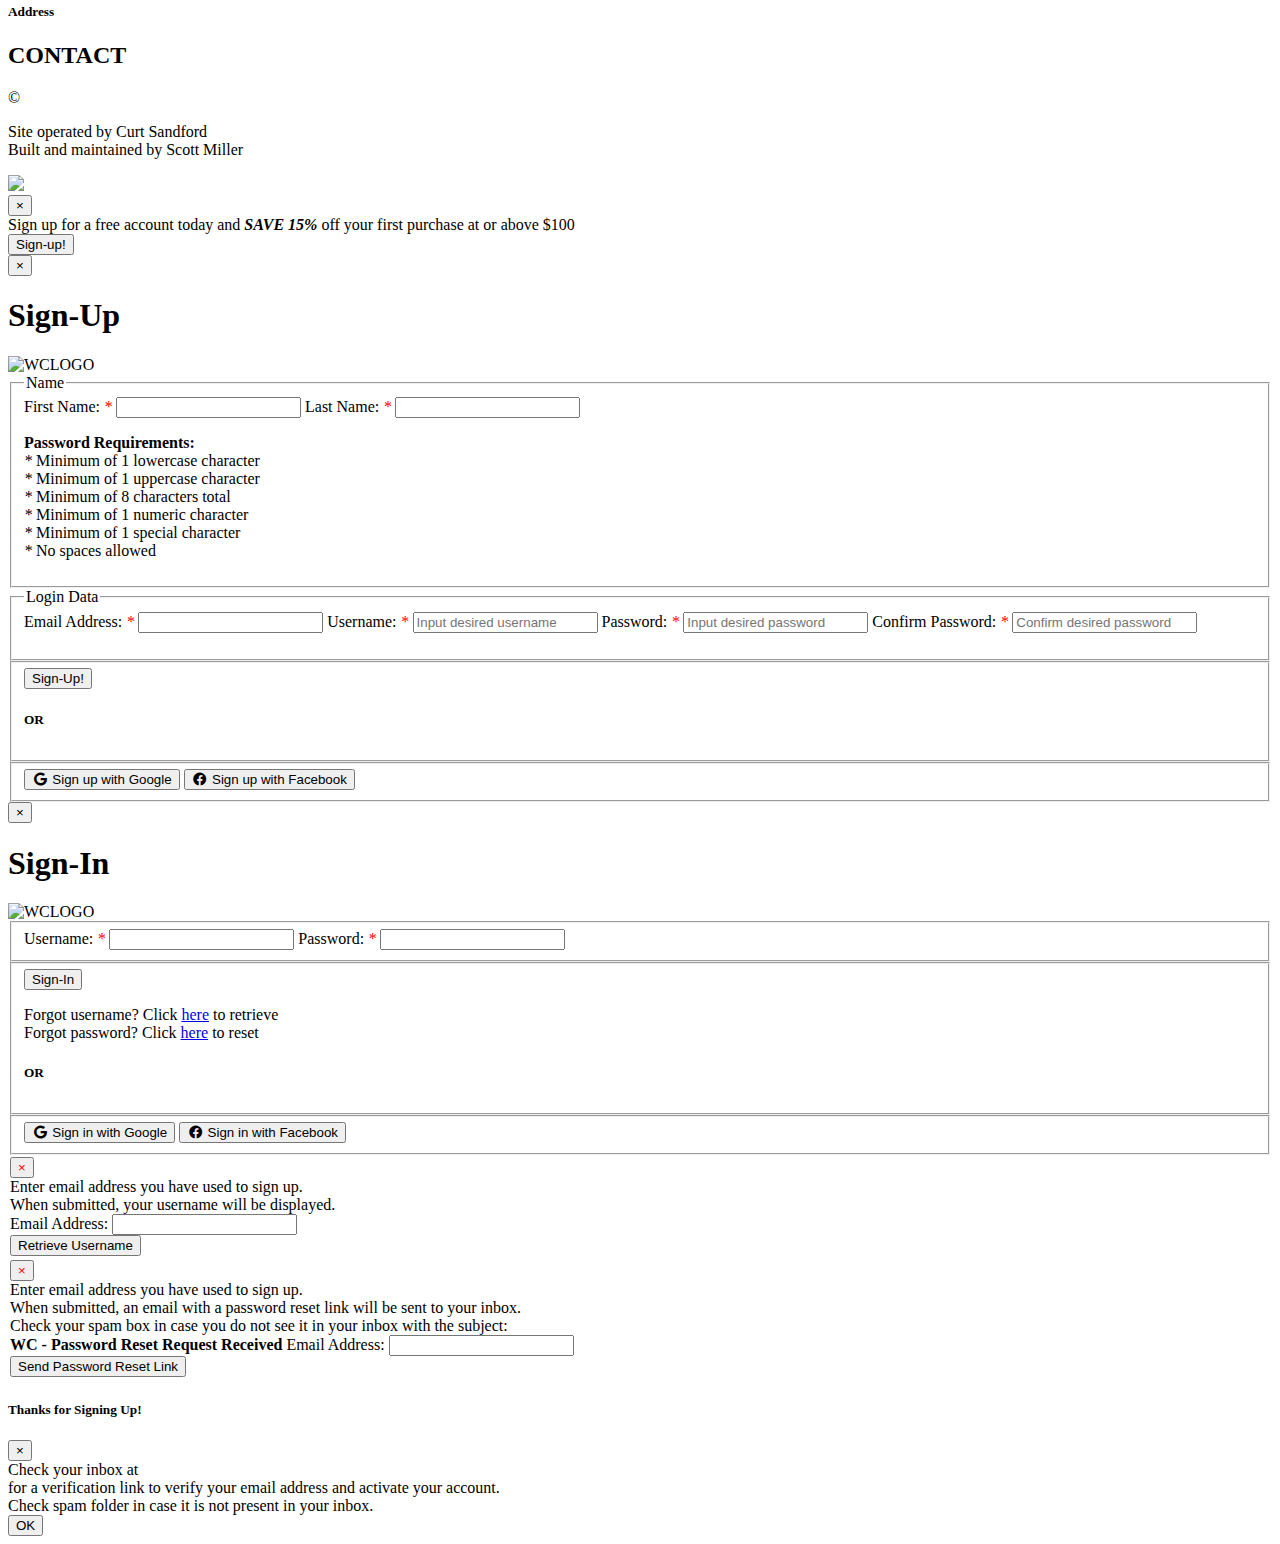
==== commit 118b6c92: "almost completed creating password reset functionality (needs testing)" ====
--- a/src/main/resources/templates/index.html
+++ b/src/main/resources/templates/index.html
@@ -576,7 +576,7 @@
 		</div>
 		<div class="modal fade" id="sendResetPasswordLinkModal">
 			<div class="modal-dialog">
-				<form style="border:2px solid white;border-radius:10px;">
+				<form style="border:2px solid white;border-radius:10px;" action="/forgot-password" method="POST">
 					<div class="modal-content bg-dark text-white">
 						<div class="modal-header">
 							<button class="close" type="button" data-dismiss="modal">
@@ -594,7 +594,7 @@
 							/>
 						</div>
 						<div class="modal-footer">
-							<button id="sendPasswordResetLinkBtn" class="btn btn-info text-light" type="button">Send Password Reset Link</button>
+							<button id="sendPasswordResetLinkBtn" class="btn btn-info text-light" type="submit">Send Password Reset Link</button>
 						</div>
 					</div>
 				</form>
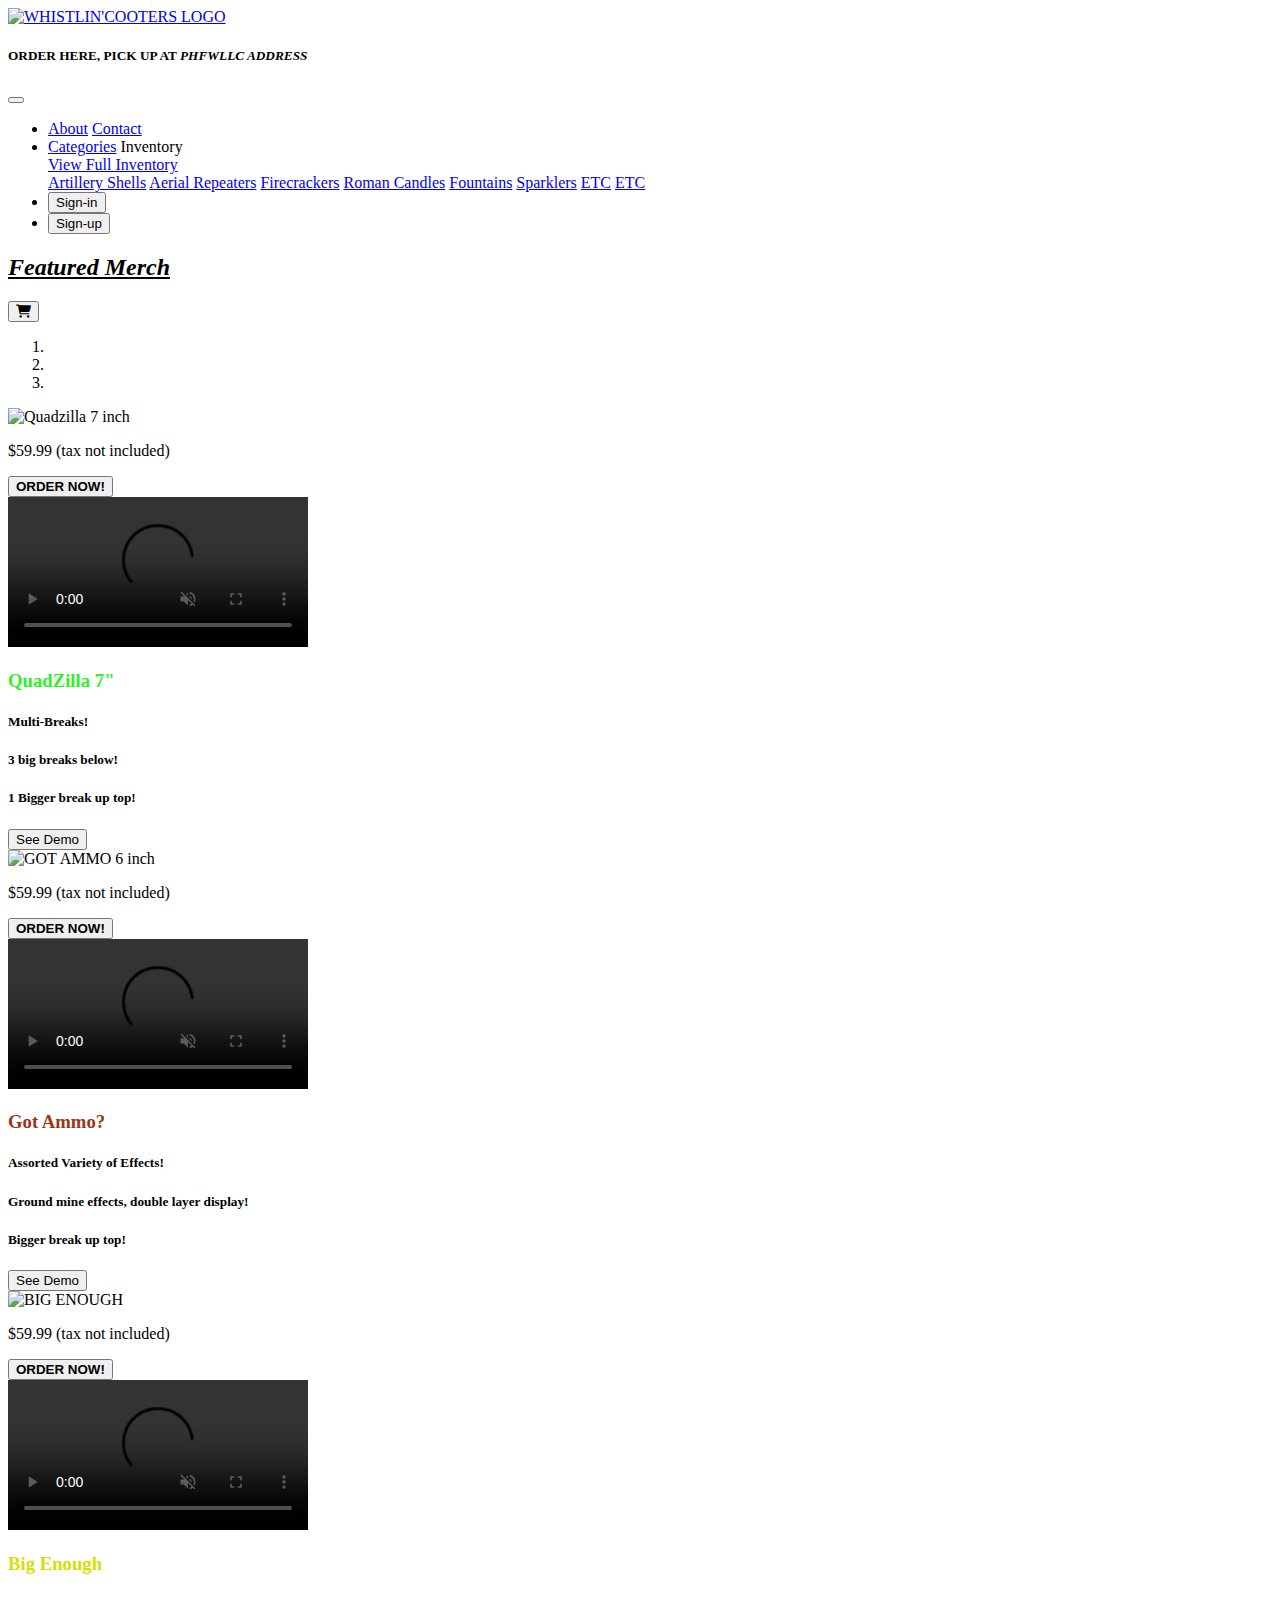
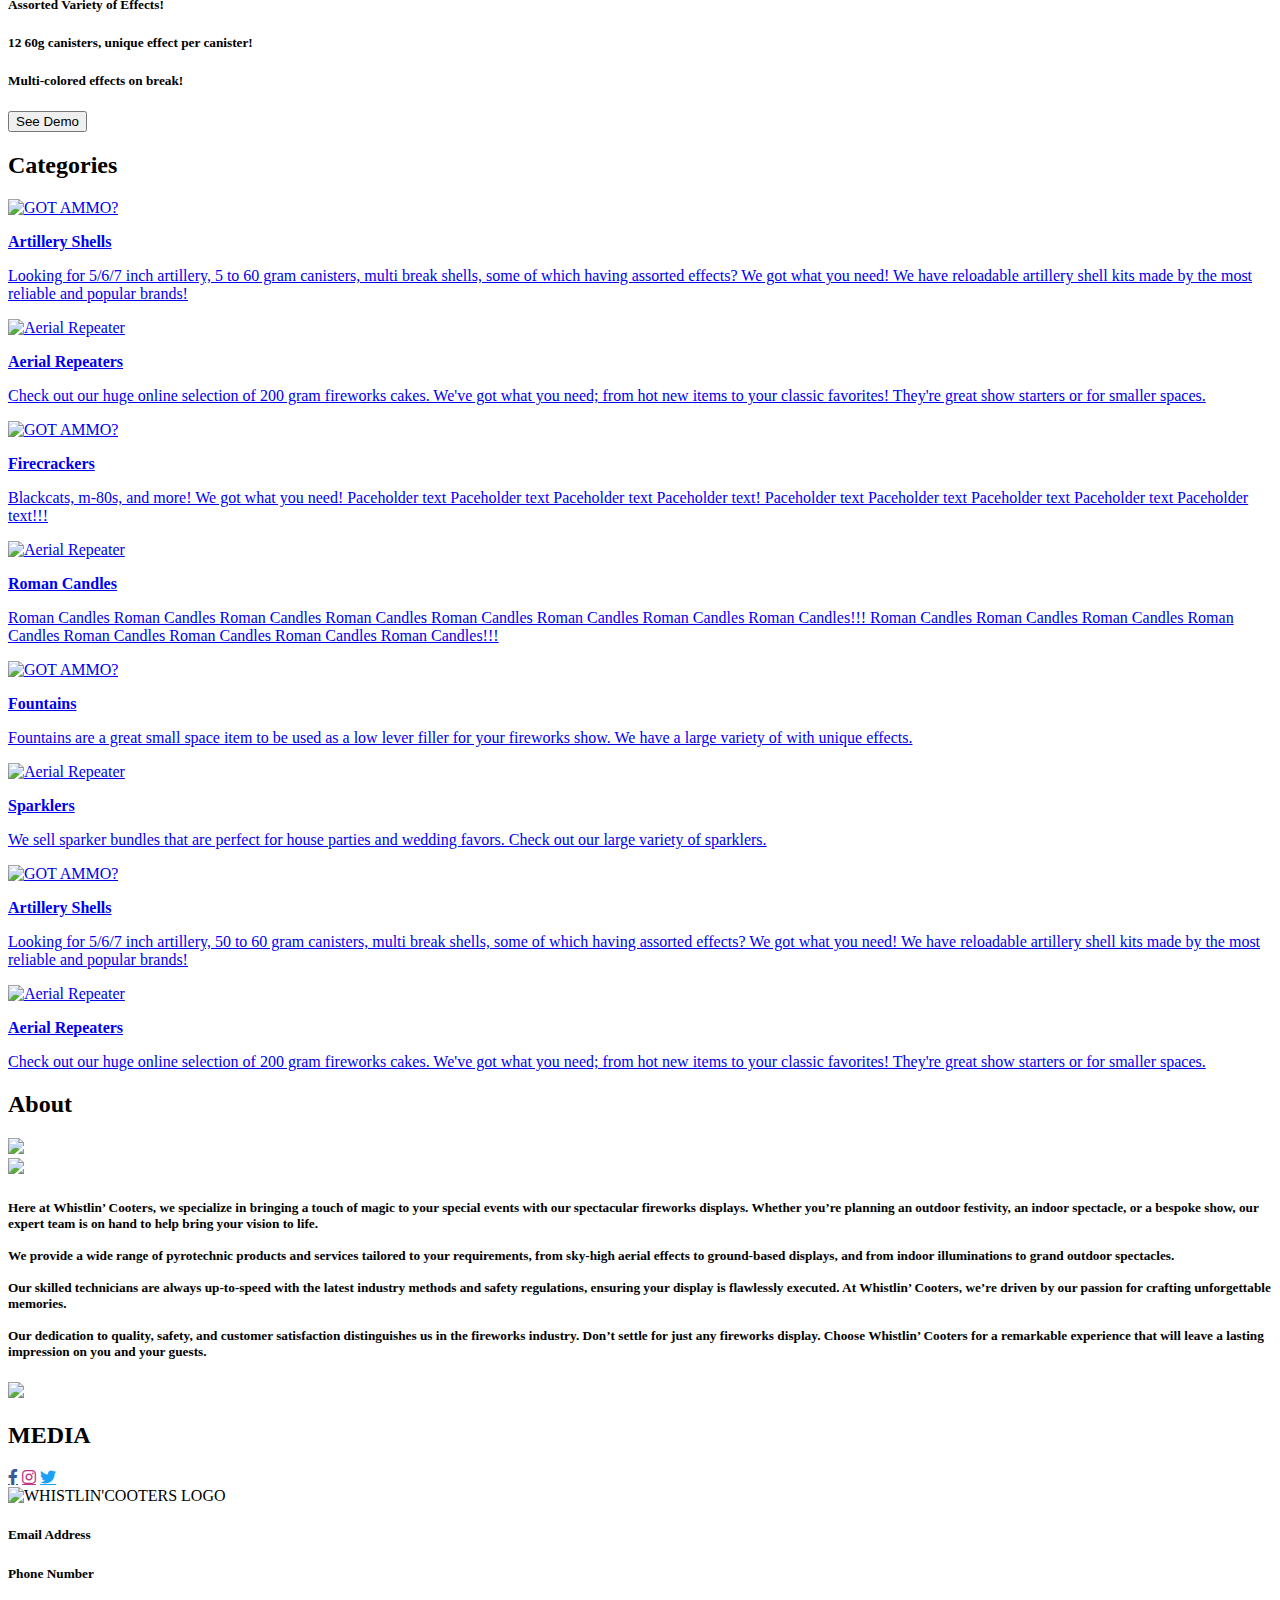
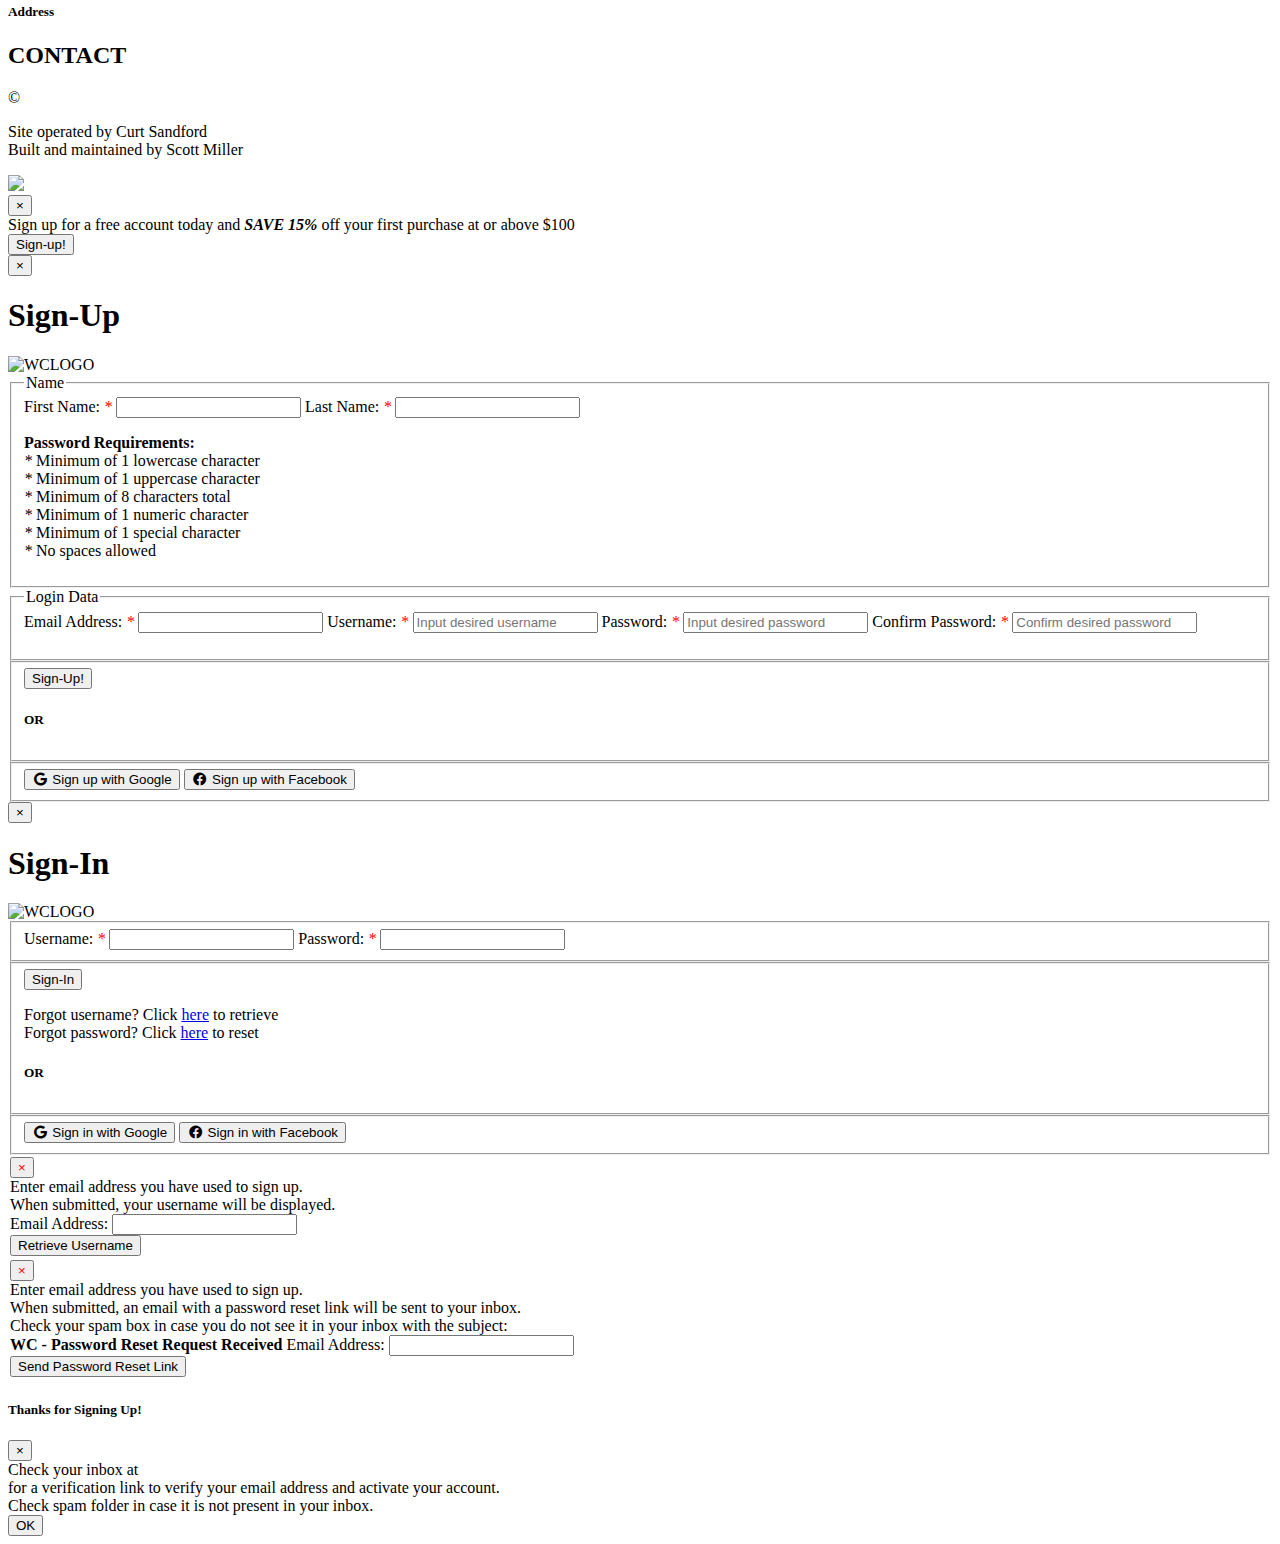
==== commit f716fe89: "Completed configuring password-reset functionality." ====
--- a/src/main/resources/templates/index.html
+++ b/src/main/resources/templates/index.html
@@ -576,7 +576,7 @@
 		</div>
 		<div class="modal fade" id="sendResetPasswordLinkModal">
 			<div class="modal-dialog">
-				<form style="border:2px solid white;border-radius:10px;" action="/forgot-password" method="POST">
+				<form id="sendPasswordResetLinkForm" style="border:2px solid white;border-radius:10px;" action="/forgot-password" method="POST">
 					<div class="modal-content bg-dark text-white">
 						<div class="modal-header">
 							<button class="close" type="button" data-dismiss="modal">
@@ -594,7 +594,7 @@
 							/>
 						</div>
 						<div class="modal-footer">
-							<button id="sendPasswordResetLinkBtn" class="btn btn-info text-light" type="submit">Send Password Reset Link</button>
+							<button class="btn btn-info text-light" type="submit">Send Password Reset Link</button>
 						</div>
 					</div>
 				</form>
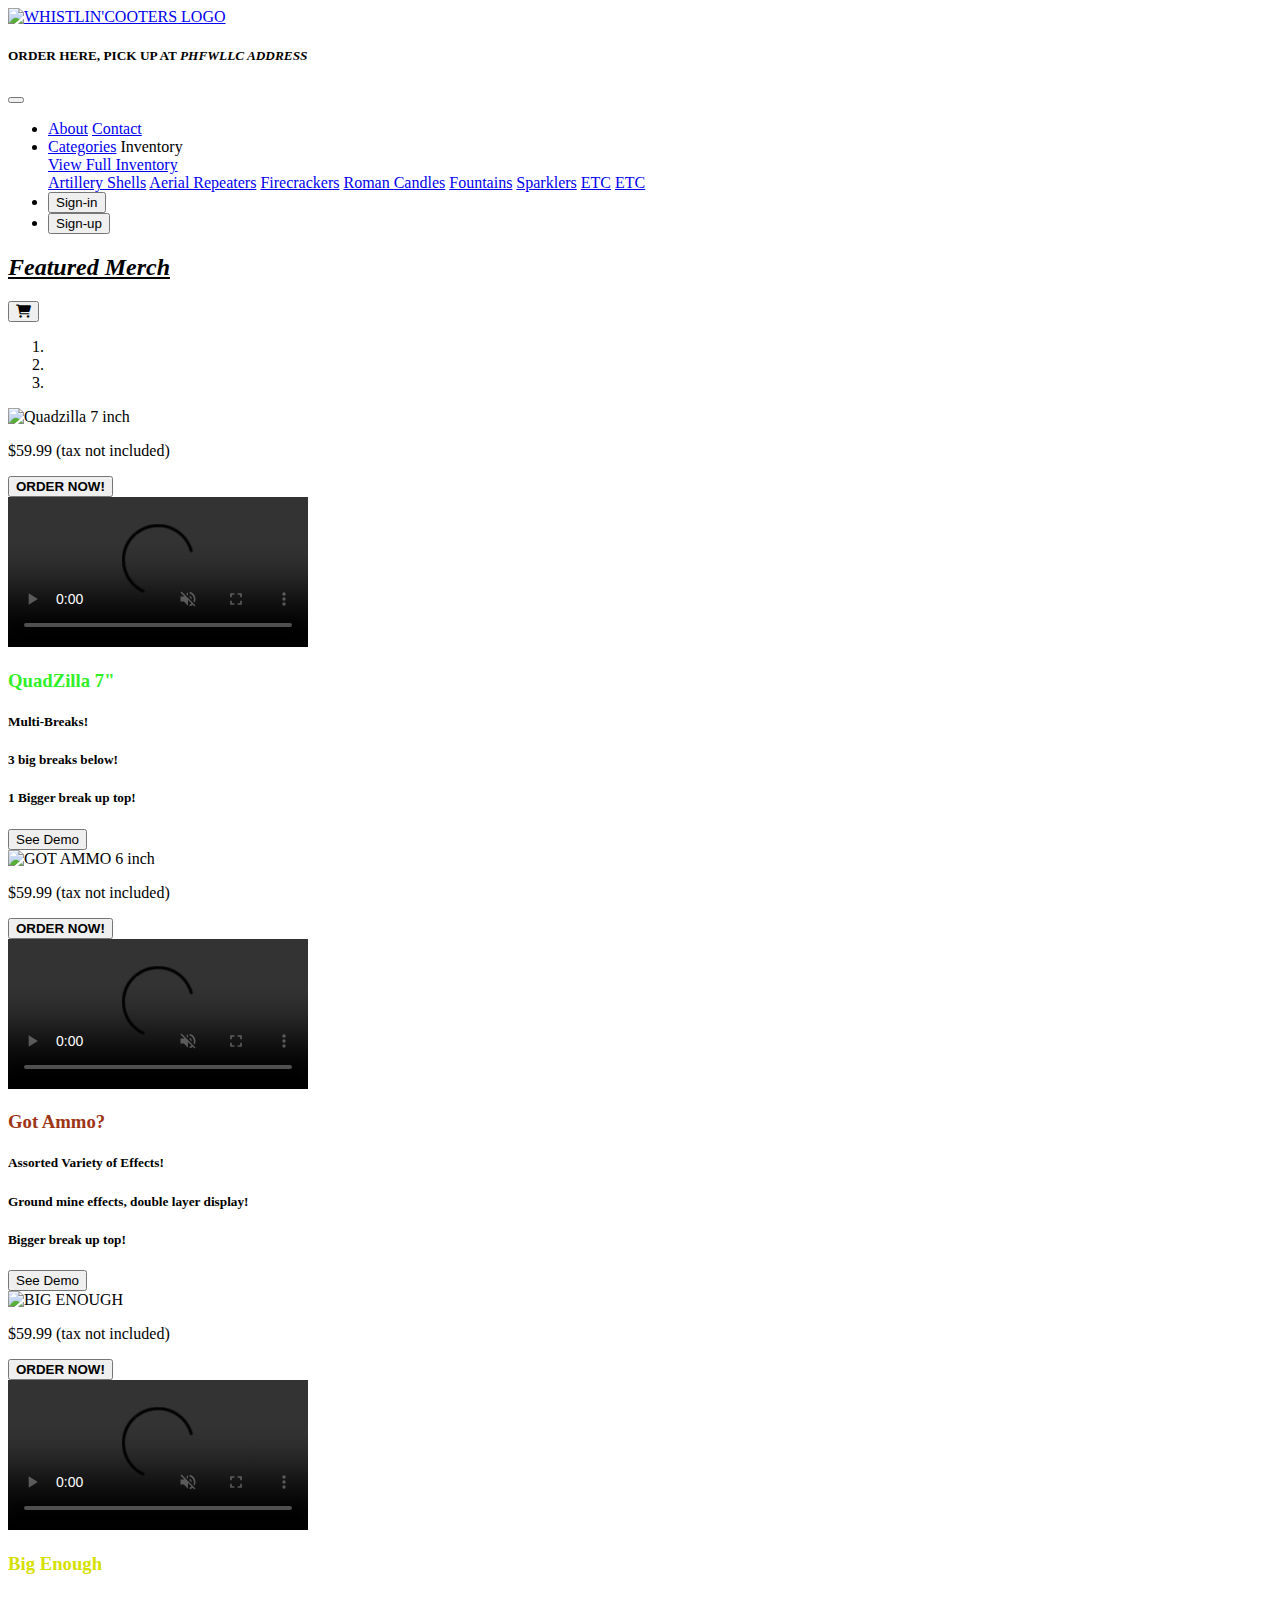
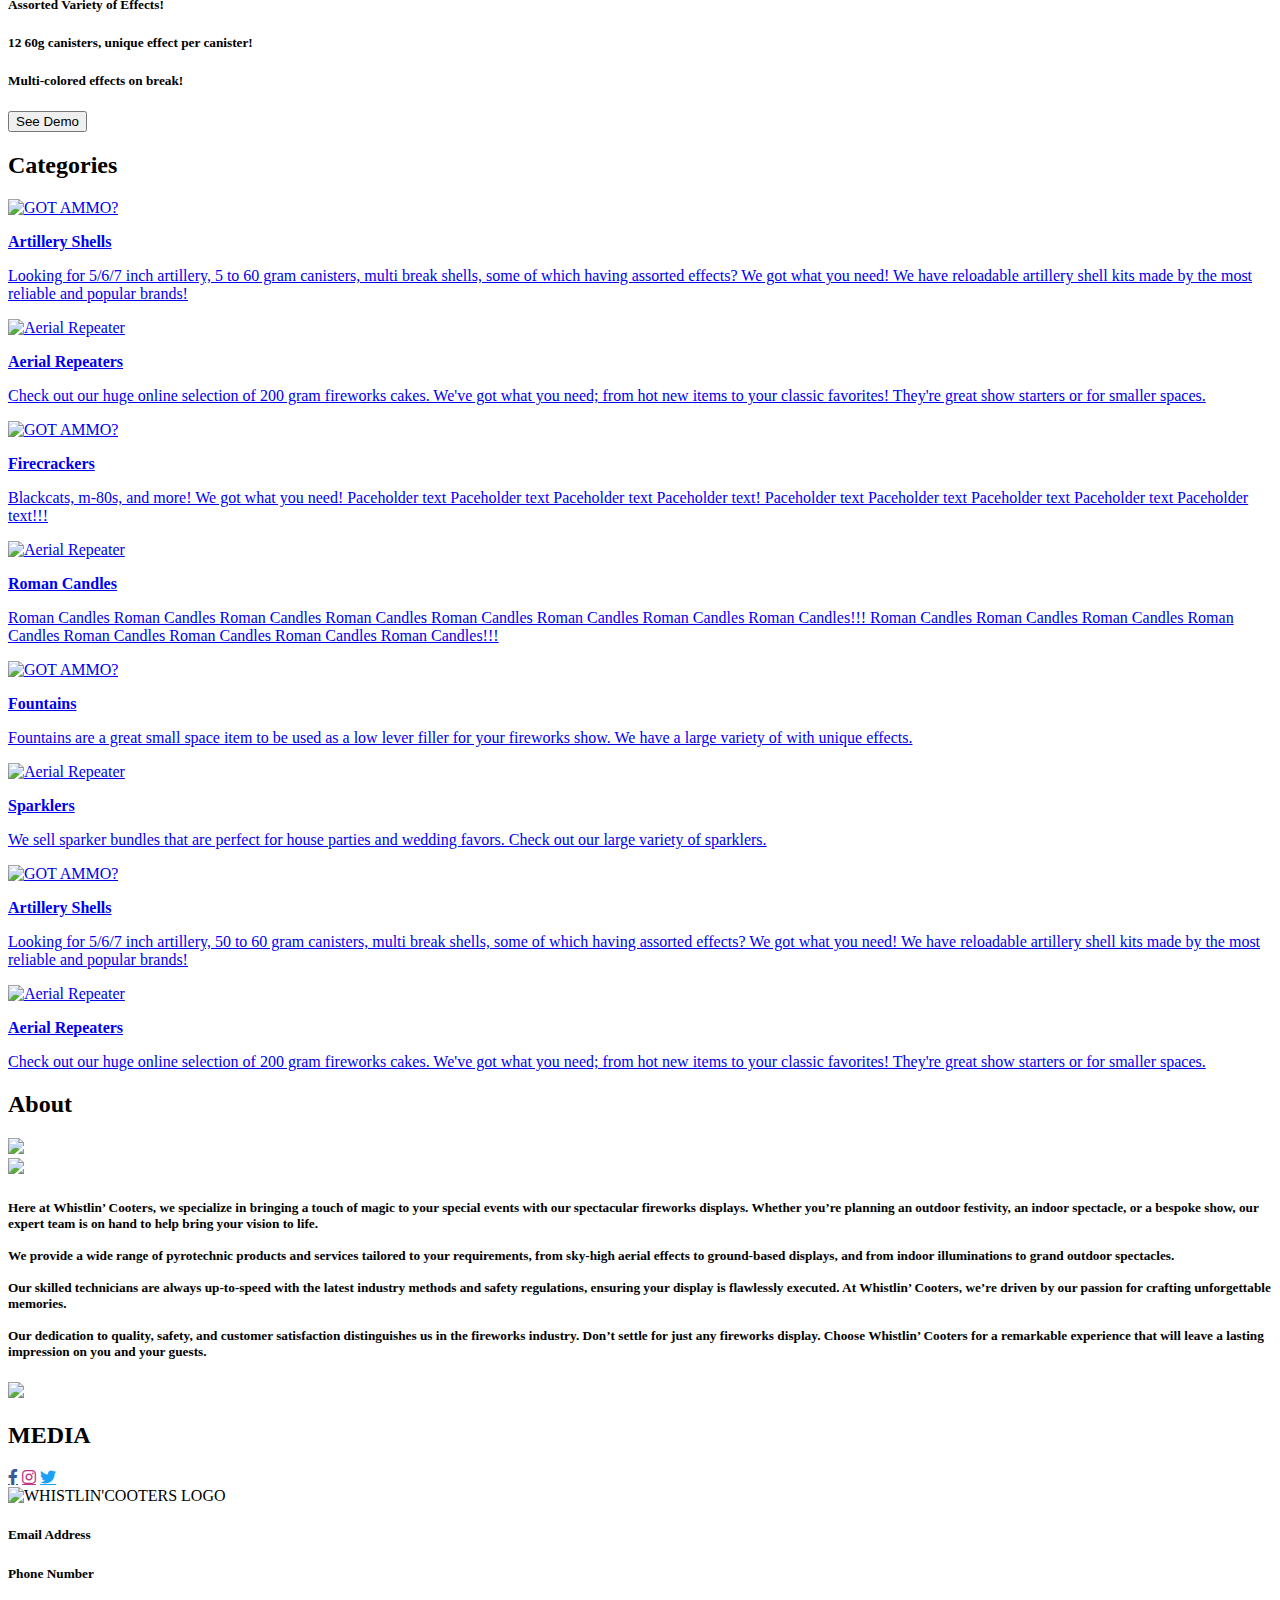
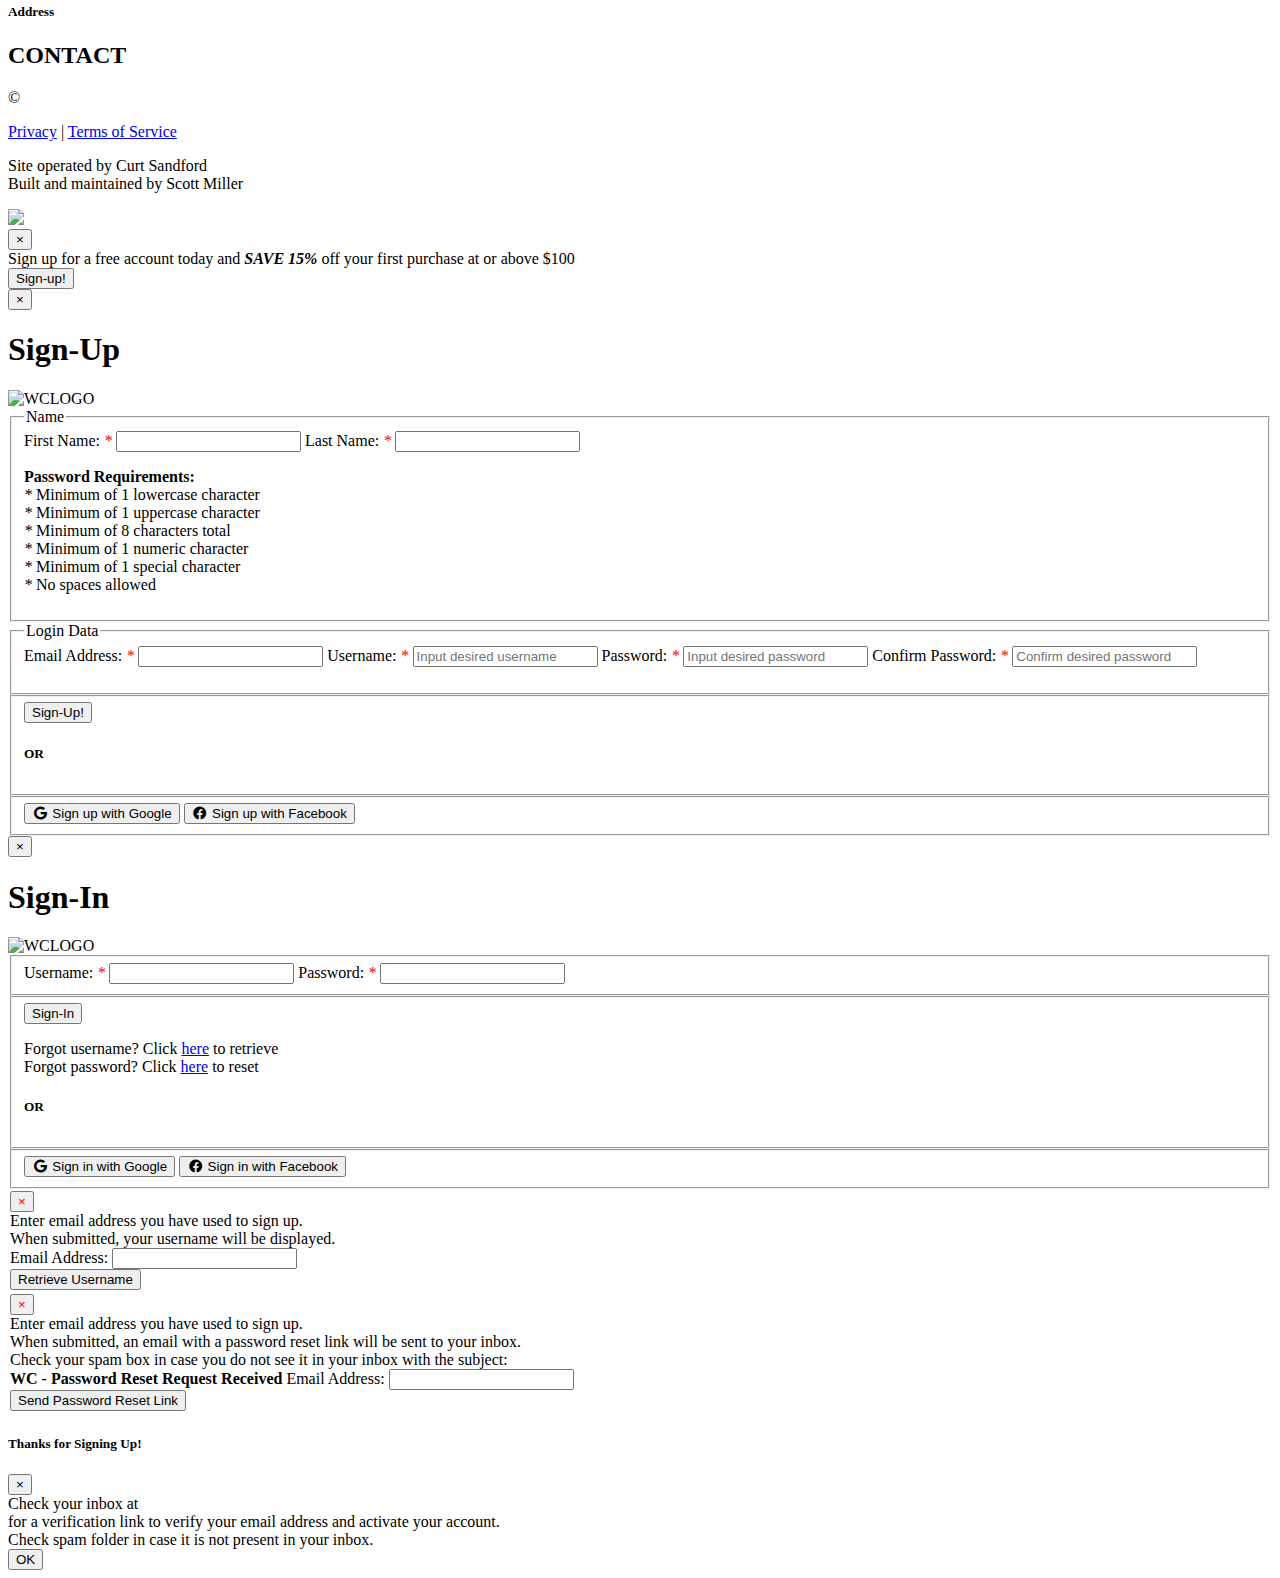
==== commit 28e8c986: "created tos and privacy views" ====
--- a/src/main/resources/templates/index.html
+++ b/src/main/resources/templates/index.html
@@ -356,6 +356,10 @@
 				&copy;
 			</p>
 			<p class="text-light">
+				<a href="/privacy-policy">Privacy</a> | 
+				<a href="/terms-of-service">Terms of Service</a>
+			</p>
+			<p class="text-light">
 				Site operated by Curt Sandford
 				<br />
 				Built and maintained by Scott Miller
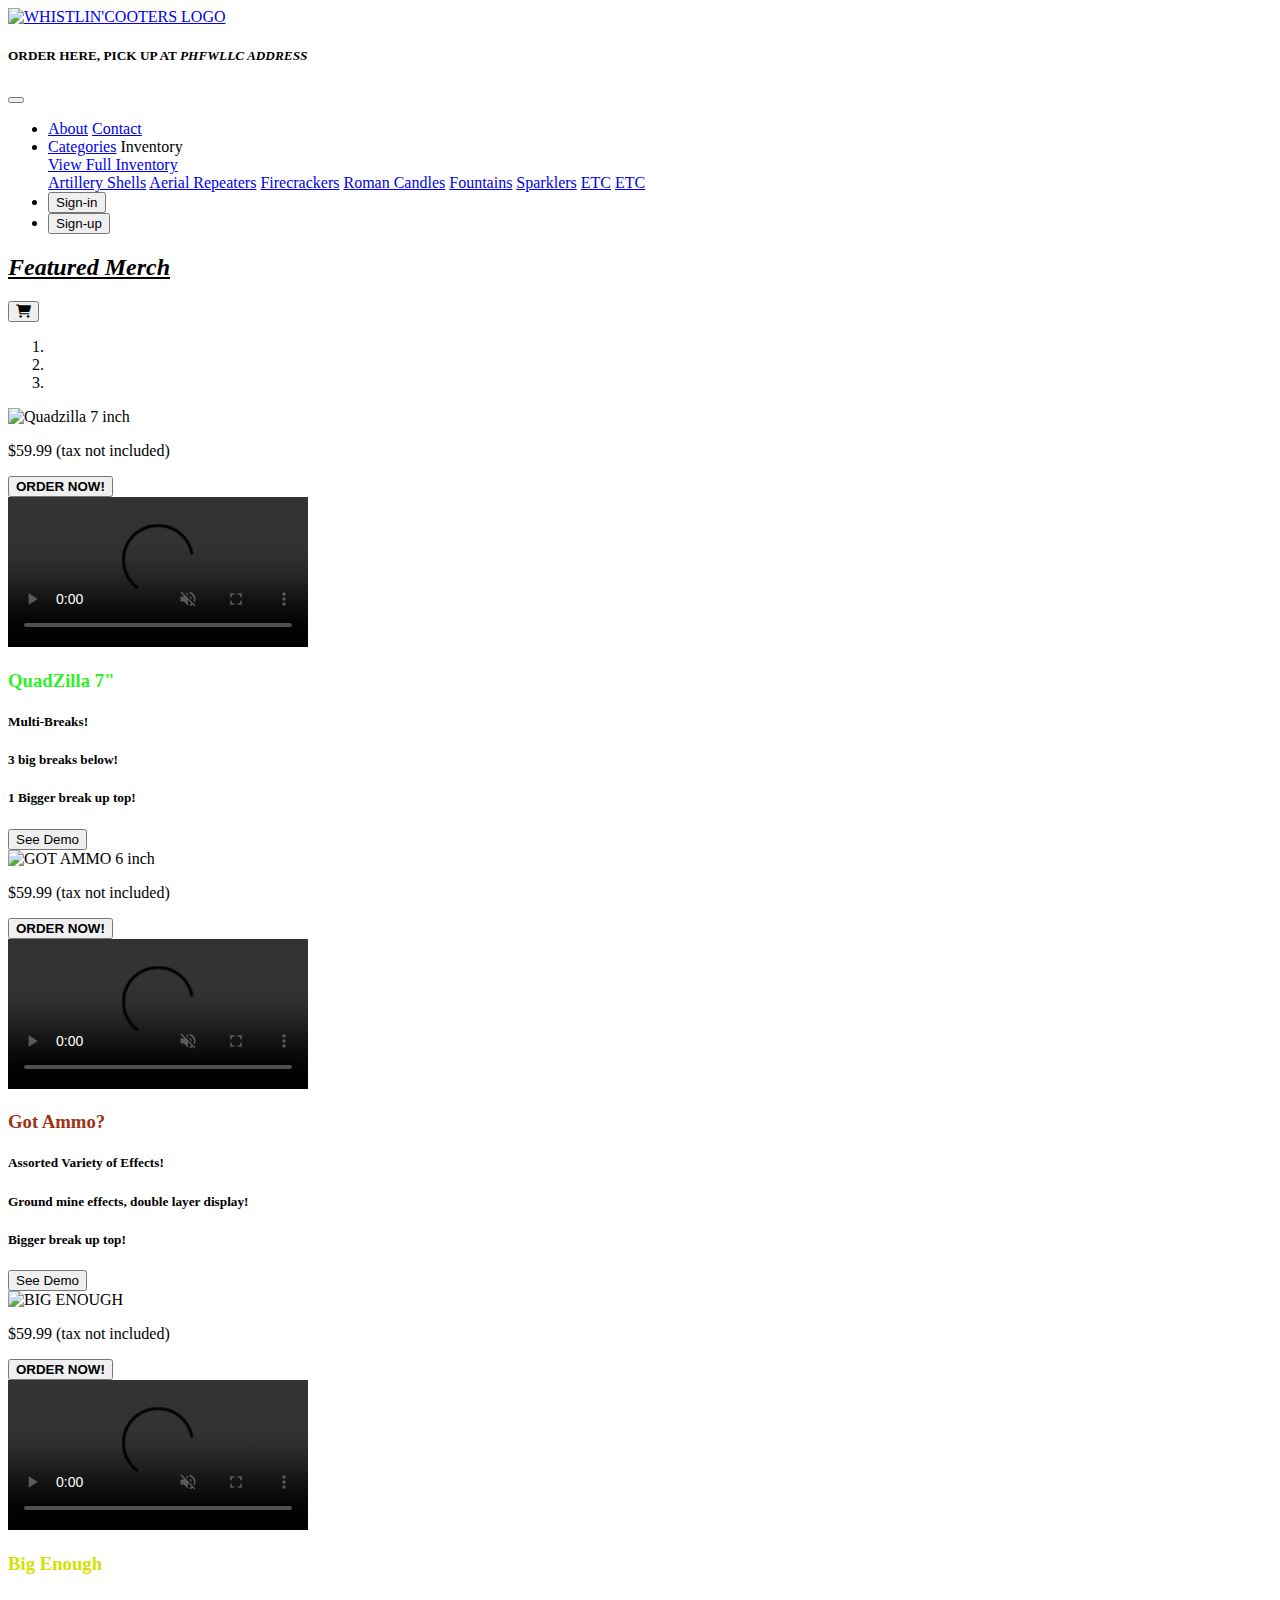
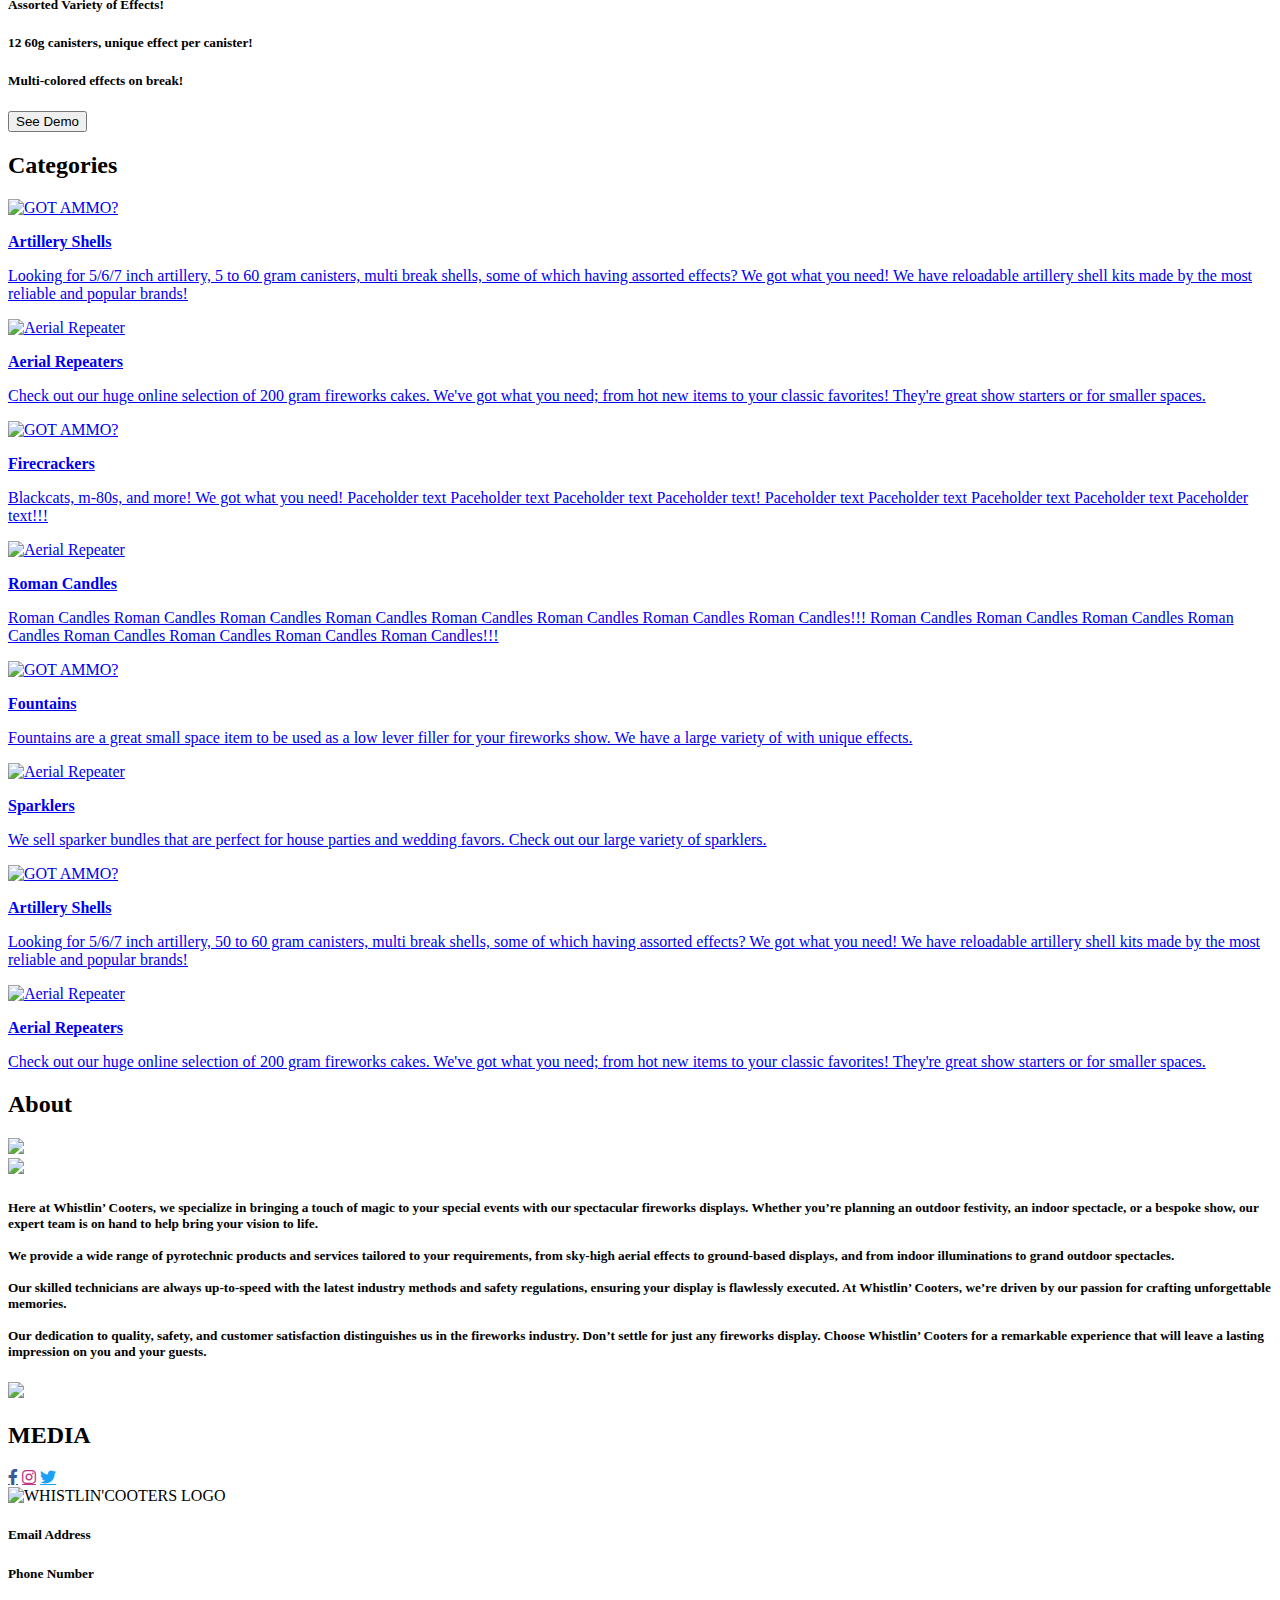
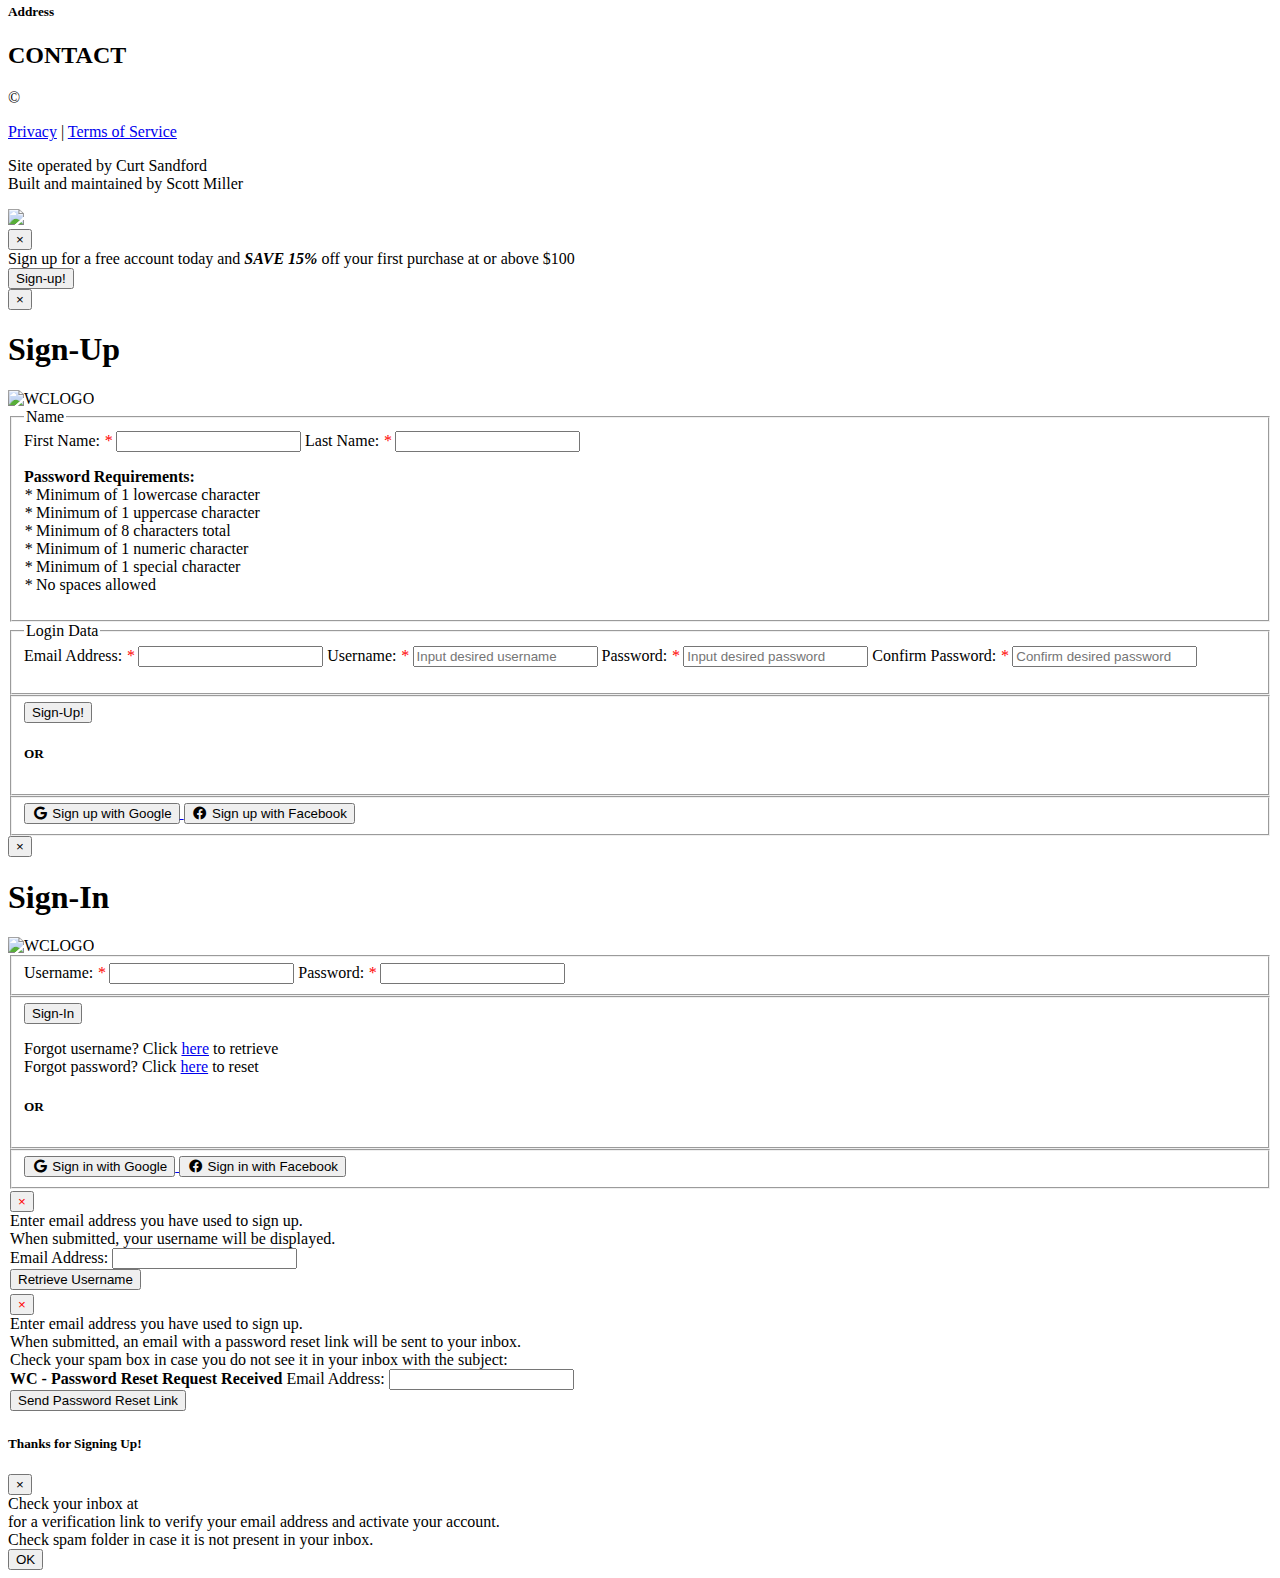
==== commit f7bf649e: "OAuth2" ====
--- a/src/main/resources/templates/index.html
+++ b/src/main/resources/templates/index.html
@@ -24,7 +24,7 @@
 	<body class="bg-dark">
 		<header class="header row">
 			<div class="col-sm-4">
-				<a href="#">
+				<a href="/index">
 					<img class="header_logo" type="image/png" src="/images/android-chrome-192x192.png"
 						 alt="WHISTLIN'COOTERS LOGO" 
 					/>
@@ -482,10 +482,12 @@
 							</fieldset>
 							<fieldset class="col-sm-12">
 								<div class="form-group">
-									<button type="button" class="btn btn-block btn-danger">
-										<i class="fab fa-google fa-fw"></i>
-										Sign up with Google
-									</button>
+									<a class="btn btn-block btn-danger" href="/oauth2/authorization/google">
+										<button type="button" class="btn btn-block btn-danger">
+											<i class="fab fa-google fa-fw"></i>
+											Sign up with Google
+										</button>
+									</a>
 									<button type="button" class="btn btn-primary btn-block">
 										<i class="fab fa-facebook fa-fw"></i>
 										Sign up with Facebook
@@ -539,10 +541,14 @@
 							</fieldset>
 							<fieldset class="col-sm-12">
 								<div class="form-group">
-									<button type="button" class="btn btn-block btn-danger">
-										<i class="fab fa-google fa-fw"></i>
-										Sign in with Google
-									</button>
+									<a class="btn btn-block btn-danger" href="/oauth2/authorization/google">
+										<button class="btn btn-block btn-danger" type="button"
+												href="/oauth2/authorization/google"
+										>
+											<i class="fab fa-google fa-fw"></i>
+											Sign in with Google
+										</button>
+									</a>
 									<button type="button" class="btn btn-block btn-primary">
 										<i class="fab fa-facebook fa-fw"></i>
 										Sign in with Facebook
